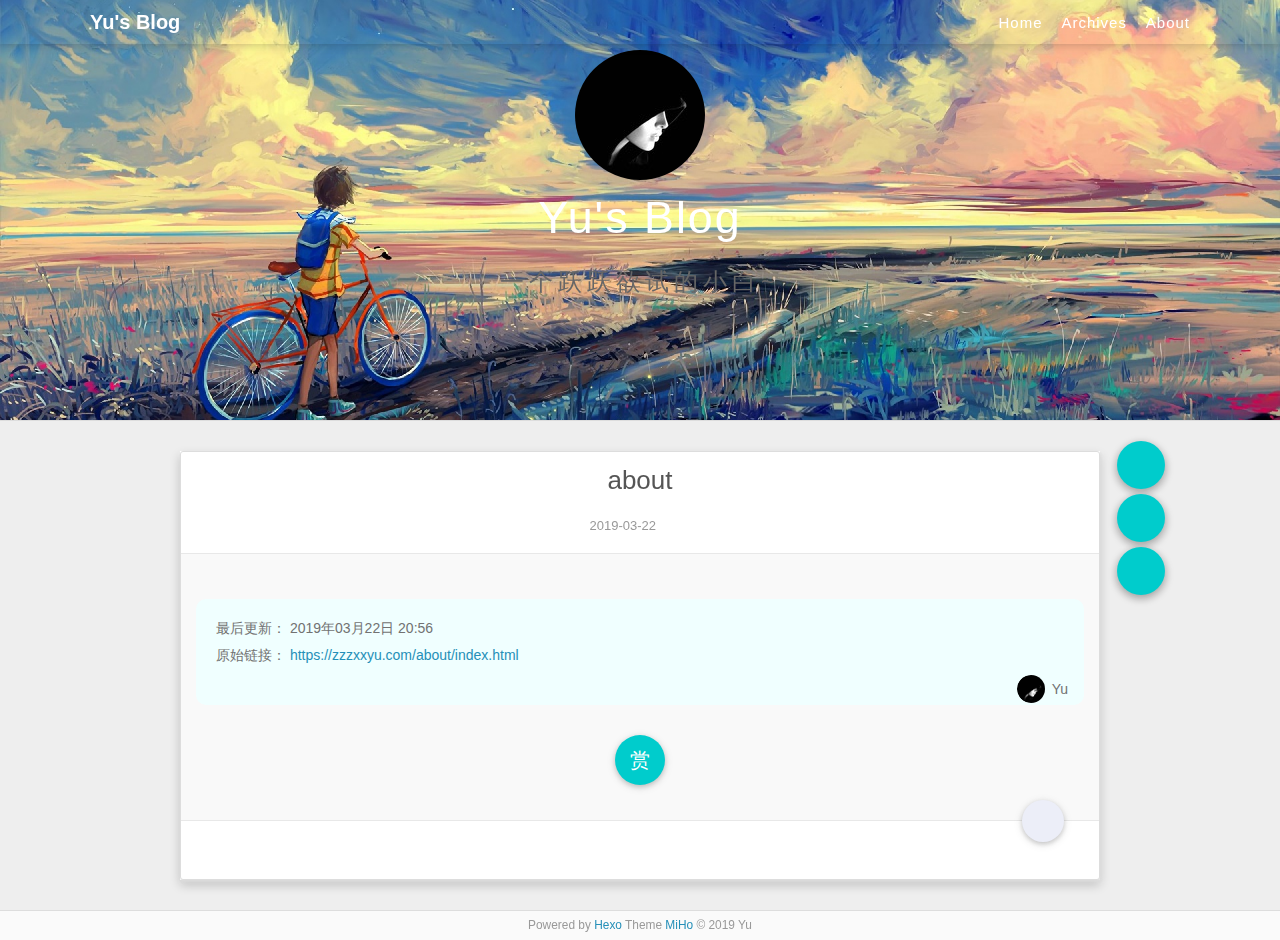
==== about/index.html @ 297aa9cd "Site updated: 2019-03-22 21:39:54" ====
<!DOCTYPE html>
<html>
<head><meta name="generator" content="Hexo 3.8.0">
  <meta charset="utf-8">
  
  <title>about | Yu&#39;s Blog</title>
  <meta name="viewport" content="width=device-width, initial-scale=1, maximum-scale=1">
  
    <meta name="keywords" content="Yu's Blog,Yu">
  
  <meta name="description" content="一个跃跃欲试的小白">
<meta property="og:type" content="website">
<meta property="og:title" content="about">
<meta property="og:url" content="https://zzzxxyu.com/about/index.html">
<meta property="og:site_name" content="Yu&#39;s Blog">
<meta property="og:description" content="一个跃跃欲试的小白">
<meta property="og:locale" content="zh">
<meta property="og:updated_time" content="2019-03-22T12:56:30.967Z">
<meta name="twitter:card" content="summary">
<meta name="twitter:title" content="about">
<meta name="twitter:description" content="一个跃跃欲试的小白">
  
  
    <link rel="icon" href="/log.ico">
  
  <link href="//cdn.bootcss.com/font-awesome/4.7.0/css/font-awesome.min.css" rel="stylesheet" type="text/css">
  <link rel="stylesheet" href="/css/style.css">
  <script src="/js/pace.min.js"></script>
  

  
  

</head>
</html>
<body>
  <div id="container">
      <header id="header">
    <div id="banner"></div>
    <div id="header-outer">
        <div id="header-menu" class="header-menu-pos animated">
            <div class="header-menu-container">
                <a href="/" class="left">
                    <span class="site-title">Yu&#39;s Blog</span>
                </a>
                <nav id="header-menu-nav" class="right">
                    
                    <a href="//zzzxxyu.com">
                        <i class="fa fa-home"></i>
                        <span>Home</span>
                    </a>
                    
                    <a href="/archives">
                        <i class="fa fa-archive"></i>
                        <span>Archives</span>
                    </a>
                    
                    <a href="/about">
                        <i class="fa fa-user"></i>
                        <span>About</span>
                    </a>
                    
                </nav>
                <a class="mobile-header-menu-button">
                    <i class="fa fa-bars"></i>
                </a>
            </div>
        </div>
        <div id="header-row">
            <div id="logo">
                <a href="/">
                    <img src="/images/11.jpg" alt="logo">
                </a>
            </div>
            <div class="header-info">
                <div id="header-title">
                    
                    <h2>
                        Yu&#39;s Blog
                    </h2>
                    
                </div>
                <div id="header-description">
                    
                    <h3>
                        一个跃跃欲试的小白~
                    </h3>
                    
                </div>
            </div>
            <nav class="header-nav">
                <div class="social">
                    
                        <a title="MinHow" target="_blank" href="//minhow.com">
                            <i class="fa fa-home fa-2x"></i></a>
                    
                        <a title="Github" target="_blank" href="//github.com/zzzxxyu">
                            <i class="fa fa-github fa-2x"></i></a>
                    
                        <a title="Weibo" target="_blank" href="//weibo.com/zxy">
                            <i class="fa fa-weibo fa-2x"></i></a>
                    
                        <a title="Twitter" target="_blank" href="//twitter.com/zxy">
                            <i class="fa fa-twitter fa-2x"></i></a>
                    
                </div>
            </nav>
        </div>
    </div>
</header>
      <div class="outer">
        <section id="main" class="body-wrap"><article id="page-" class="article article-type-page" itemscope itemprop="blogPost">
  <div class="article-inner">
    
      <header class="article-header">
        
  
    <h1 class="post-title" itemprop="name">
      about
    </h1>
    <div class="post-title-bar">
      <ul>
          
        <li>
          <i class="fa fa-calendar"></i>  2019-03-22
        </li>
        <li>
          <i class="fa fa-eye"></i>
          <span id="busuanzi_value_page_pv"></span>
        </li>
      </ul>
    </div>
  

          
      </header>
    
    <div class="article-entry " itemprop="articleBody">
      
            
            
            <div class="post-copyright">
    <div class="content">
        <p>最后更新： 2019年03月22日 20:56</p>
        <p>原始链接： <a class="post-url" href="/about/index.html" title="about">https://zzzxxyu.com/about/index.html</a></p>
        <footer>
            <a href="https://zzzxxyu.com">
                <img src="/images/11.jpg" alt="Yu">
                Yu
            </a>
        </footer>
    </div>
</div>

      
        
            
<div class="page-reward">
    <a id="rewardBtn" href="javascript:;">赏</a>
</div>

<div id="reward" class="post-modal reward-lay">
    <a class="close" href="javascript:;" id="reward-close">×</a>
    <span class="reward-title">
        <i class="icon icon-quote-left"></i>
        请我吃糖~
        <i class="icon icon-quote-right"></i>
    </span>
    <div class="reward-content">
        
        <div class="reward-code">
            <img id="rewardCode" src="/" alt="打赏二维码">
        </div>
        <div class="reward-select">
            
            
        </div>
    </div>
</div>


        
    </div>
    <footer class="article-footer">
        
        
<div class="post-share">
    <a href="javascript:;" id="share-sub" class="post-share-fab">
        <i class="fa fa-share-alt"></i>
    </a>
    <div class="post-share-list" id="share-list">
        <ul class="share-icons">
          <li>
            <a class="weibo share-sns" target="_blank" href="http://service.weibo.com/share/share.php?url=https://zzzxxyu.com/about/&title=《about》 — Yu's Blog&pic=https://zzzxxyu.comimages/11.jpg" data-title="微博">
              <i class="fa fa-weibo"></i>
            </a>
          </li>
          <li>
            <a class="weixin share-sns" id="wxFab" href="javascript:;" data-title="微信">
              <i class="fa fa-weixin"></i>
            </a>
          </li>
          <li>
            <a class="qq share-sns" target="_blank" href="http://connect.qq.com/widget/shareqq/index.html?url=https://zzzxxyu.com/about/&title=《about》 — Yu's Blog&source=一个跃跃欲试的小白" data-title="QQ">
              <i class="fa fa-qq"></i>
            </a>
          </li>
          <li>
            <a class="facebook share-sns" target="_blank" href="https://www.facebook.com/sharer/sharer.php?u=https://zzzxxyu.com/about/" data-title="Facebook">
              <i class="fa fa-facebook"></i>
            </a>
          </li>
          <li>
            <a class="twitter share-sns" target="_blank" href="https://twitter.com/intent/tweet?text=《about》 — Yu's Blog&url=https://zzzxxyu.com/about/&via=https://zzzxxyu.com" data-title="Twitter">
              <i class="fa fa-twitter"></i>
            </a>
          </li>
          <li>
            <a class="google share-sns" target="_blank" href="https://plus.google.com/share?url=https://zzzxxyu.com/about/" data-title="Google+">
              <i class="fa fa-google-plus"></i>
            </a>
          </li>
        </ul>
     </div>
</div>
<div class="post-modal wx-share" id="wxShare">
    <a class="close" href="javascript:;" id="wxShare-close">×</a>
    <p>扫一扫，分享到微信</p>
    <img src="//api.qrserver.com/v1/create-qr-code/?data=https://zzzxxyu.com/about/" alt="微信分享二维码">
</div>

<div class="mask"></div>

        
        <ul class="article-footer-menu">
            
            
        </ul>
        
    </footer>
  </div>
</article>





    
</section>
        
      </div>
      <footer id="footer">
  <div class="outer">
    <div id="footer-info" class="inner">
      
<p>
    <span id="busuanzi_container_site_uv" style="display:none">
        总访客数：<span id="busuanzi_value_site_uv"></span>
    </span>
    <span id="busuanzi_container_site_pv" style="display:none">
        总访问量：<span id="busuanzi_value_site_pv"></span>
    </span>
</p>


      <p>
        Powered by  <a href="http://hexo.io/" target="_blank">Hexo</a>
        Theme <a href="//github.com/wongminho/hexo-theme-miho" target="_blank">MiHo</a>
      &copy; 2019 Yu<br>
      </p>
    </div>
  </div>
</footer>
    <script async src="//busuanzi.ibruce.info/busuanzi/2.3/busuanzi.pure.mini.js"></script>
<script src="//cdn.bootcss.com/jquery/3.2.1/jquery.min.js"></script>
<script>
  var mihoConfig = {
      root: "https://zzzxxyu.com",
      animate: true,
      isHome: false,
      share: true,
      reward: 1
  }
</script>
<div class="sidebar">
    <div id="sidebar-search" title="Search">
        <i class="fa fa-search"></i>
    </div>
    <div id="sidebar-category" title="Categories">
        <i class="fa fa-book"></i>
    </div>
    <div id="sidebar-tag" title="Tags">
        <i class="fa fa-tags"></i>
    </div>
    <div id="sidebar-top">
        <span class="sidebar-top-icon"><i class="fa fa-angle-up"></i></span>
    </div>
</div>
<div class="sidebar-menu-box" id="sidebar-menu-box">
    <div class="sidebar-menu-box-container">
        <div id="sidebar-menu-box-categories">
            
        </div>
        <div id="sidebar-menu-box-tags">
            
        </div>
    </div>
    <a href="javascript:;" class="sidebar-menu-box-close">&times;</a>
</div>
<div class="mobile-header-menu-nav" id="mobile-header-menu-nav">
    <div class="mobile-header-menu-container">
        <span class="title">Menus</span>
        <ul class="mobile-header-menu-navbar">
            
            <li>
                <a href="//zzzxxyu.com">
                    <i class="fa fa-home"></i><span>Home</span>
                </a>
            </li>
            
            <li>
                <a href="/archives">
                    <i class="fa fa-archive"></i><span>Archives</span>
                </a>
            </li>
            
            <li>
                <a href="/about">
                    <i class="fa fa-user"></i><span>About</span>
                </a>
            </li>
            
        </ul>
    </div>
    <div class="mobile-header-tag-container">
        <span class="title">Tags</span>
        <div id="mobile-header-container-tags">
            
        </div>
    </div>
</div>
<div class="search-wrap">
    <span class="search-close">&times;</span>
        <a href="javascript:;" class="header-icon waves-effect waves-circle waves-light" id="back">
            <i class="icon icon-lg icon-chevron-left"></i>
        </a>
        <input class="search-field" placeholder="Search..." id="keywords">
        <a id="search-submit" href="javascript:;">
            <i class="fa fa-search"></i>
        </a>
    <div class="search-container" id="search-container">
        <ul class="search-result" id="search-result">
        </ul>
    </div>
</div>

<div id="search-tpl">
    <li class="search-result-item">
        <a href="{url}" class="search-item-li">
            <span class="search-item-li-title" title="{title}">{title}</span>
        </a>
    </li>
</div>
<script src="/js/search.js"></script>
<script src="/js/main.js"></script>


  <script src="//cdn.bootcss.com/particles.js/2.0.0/particles.min.js"></script>
  <div id="particles"></div>
  <script src="/js/particles.js"></script>







  <link rel="stylesheet" href="//cdn.bootcss.com/animate.css/3.5.0/animate.min.css">
  <script src="//cdn.bootcss.com/scrollReveal.js/3.0.5/scrollreveal.js"></script>
  <script src="/js/animate.js"></script>


  <script src="/js/pop-img.js"></script>
  <script>
     $(".article-entry p img").popImg();
  </script>

  </div>
</body>
</html>
---- css/style.css ----
body {
  width: 100%;
}
body:before,
body:after {
  content: "";
  display: table;
}
body:after {
  clear: both;
}
html,
body,
div,
span,
applet,
object,
iframe,
h1,
h2,
h3,
h4,
h5,
h6,
p,
blockquote,
pre,
a,
abbr,
acronym,
address,
big,
cite,
code,
del,
dfn,
em,
img,
ins,
kbd,
q,
s,
samp,
small,
strike,
strong,
sub,
sup,
tt,
var,
dl,
dt,
dd,
ol,
ul,
li,
fieldset,
form,
label,
legend,
table,
caption,
tbody,
tfoot,
thead,
tr,
th,
td {
  margin: 0;
  padding: 0;
  border: 0;
  outline: 0;
  font-weight: inherit;
  font-style: inherit;
  font-family: inherit;
  font-size: 100%;
  vertical-align: baseline;
}
body {
  line-height: 1;
  color: #000;
  background: #fff;
}
ol,
ul {
  list-style: none;
}
table {
  border-collapse: separate;
  border-spacing: 0;
  vertical-align: middle;
}
caption,
th,
td {
  text-align: left;
  font-weight: normal;
  vertical-align: middle;
}
a img {
  border: none;
}
input,
button {
  margin: 0;
  padding: 0;
}
input::-moz-focus-inner,
button::-moz-focus-inner {
  border: 0;
  padding: 0;
}
@font-face {
  font-family: FontAwesome;
  font-style: normal;
  font-weight: normal;
  src: url("fonts/fontawesome-webfont.eot?v=#4.0.3");
  src: url("fonts/fontawesome-webfont.eot?#iefix&v=#4.0.3") format("embedded-opentype"), url("fonts/fontawesome-webfont.woff?v=#4.0.3") format("woff"), url("fonts/fontawesome-webfont.ttf?v=#4.0.3") format("truetype"), url("fonts/fontawesome-webfont.svg#fontawesomeregular?v=#4.0.3") format("svg");
}
html,
body,
#container {
  height: 100%;
}
body {
  font-family: "Helvetica Neue", Helvetica, STHeiTi, Arial, sans-serif;
  background: #eee;
  font-size: 14px;
  -webkit-text-size-adjust: 100%;
  position: relative;
}
.outer {
  max-width: 920px;
  margin: 0 auto;
  padding: 0 20px;
}
.outer:before,
.outer:after {
  content: "";
  display: table;
}
.outer:after {
  clear: both;
}
.inner {
  display: inline;
  float: left;
  width: 97.77777777777777%;
  margin: 0 1.111111111111111%;
}
.left,
.alignleft {
  float: left;
}
.right,
.alignright {
  float: right;
}
.clear {
  clear: both;
}
#container {
  position: relative;
}
.mobile-nav-on {
  overflow: hidden;
}
.hide {
  display: none;
}
.show {
  display: block;
}
#wrap {
  height: 100%;
  width: 100%;
  position: absolute;
  top: 0;
  left: 0;
  -webkit-transition: 0.2s ease-out;
  transition: 0.2s ease-out;
  z-index: 1;
  background: #eee;
}
.mobile-nav-on #wrap {
  left: 280px;
}
#particles {
  width: 100%;
  height: 100%;
  position: fixed;
  top: 0;
  left: 0;
  z-index: -1;
  opacity: 0.8;
}
.article-date,
.article-category-link,
.archive-year,
.widget-title {
  text-decoration: none;
  text-transform: uppercase;
  letter-spacing: 2px;
  color: #999;
  margin-bottom: 1em;
  margin-left: 5px;
  line-height: 1em;
  text-shadow: 0 1px #fff;
  font-weight: bold;
}
.article-inner,
.archive-article-inner {
  background: #fff;
  box-shadow: 1px 2px 3px #ddd;
  border: 1px solid #ddd;
  border-radius: 3px;
}
.article-entry h1,
.widget h1 {
  font-size: 3rem;
}
.article-entry h2,
.widget h2,
#header-title h2 {
  font-size: 2.8rem;
}
.article-entry h3,
.widget h3,
#header-description h3 {
  font-size: 1.5rem;
}
.article-entry h4,
.widget h4,
#article-nav,
.article-nav-link-wrap {
  font-size: 1.2rem;
}
.article-entry h5,
.widget h5 {
  font-size: 1rem;
}
.article-entry h6,
.widget h6 {
  font-size: 1em;
}
.article-entry hr,
.widget hr {
  border: 1px dashed #ddd;
}
.article-entry strong,
.widget strong {
  font-weight: bold;
}
.article-entry em,
.widget em,
.article-entry cite,
.widget cite {
  font-style: italic;
}
.article-entry sup,
.widget sup,
.article-entry sub,
.widget sub {
  font-size: 0.75em;
  line-height: 0;
  position: relative;
  vertical-align: baseline;
}
.article-entry sup,
.widget sup {
  top: -0.5em;
}
.article-entry sub,
.widget sub {
  bottom: -0.2em;
}
.article-entry small,
.widget small {
  font-size: 0.85em;
}
.article-entry acronym,
.widget acronym,
.article-entry abbr,
.widget abbr {
  border-bottom: 1px dotted;
}
.article-entry ul,
.widget ul,
.article-entry ol,
.widget ol,
.article-entry dl,
.widget dl {
  margin: 0 20px;
  line-height: 1.6em;
}
.article-entry ul ul,
.widget ul ul,
.article-entry ol ul,
.widget ol ul,
.article-entry ul ol,
.widget ul ol,
.article-entry ol ol,
.widget ol ol {
  margin-top: 0;
  margin-bottom: 0;
}
.article-entry ul,
.widget ul {
  list-style: disc;
}
.article-entry ol,
.widget ol {
  list-style: decimal;
}
.article-entry dt,
.widget dt {
  font-weight: bold;
}
.article-footer-tags .color1,
.mobile-header-tag-container #mobile-header-container-tags .color1,
#sidebar-menu-box-tags .color1,
#sidebar-menu-box-categories .color1 {
  background: #0cc;
}
.article-footer-tags .color1:before,
.mobile-header-tag-container #mobile-header-container-tags .color1:before,
#sidebar-menu-box-tags .color1:before,
#sidebar-menu-box-categories .color1:before {
  border-right-color: #0cc;
}
.article-footer-tags .color2,
.mobile-header-tag-container #mobile-header-container-tags .color2,
#sidebar-menu-box-tags .color2,
#sidebar-menu-box-categories .color2 {
  background: #ee6252;
}
.article-footer-tags .color2:before,
.mobile-header-tag-container #mobile-header-container-tags .color2:before,
#sidebar-menu-box-tags .color2:before,
#sidebar-menu-box-categories .color2:before {
  border-right-color: #ee6252;
}
.article-footer-tags .color3,
.mobile-header-tag-container #mobile-header-container-tags .color3,
#sidebar-menu-box-tags .color3,
#sidebar-menu-box-categories .color3 {
  background: #4cae4c;
}
.article-footer-tags .color3:before,
.mobile-header-tag-container #mobile-header-container-tags .color3:before,
#sidebar-menu-box-tags .color3:before,
#sidebar-menu-box-categories .color3:before {
  border-right-color: #4cae4c;
}
.article-footer-tags .color4,
.mobile-header-tag-container #mobile-header-container-tags .color4,
#sidebar-menu-box-tags .color4,
#sidebar-menu-box-categories .color4 {
  background: #e23794;
}
.article-footer-tags .color4:before,
.mobile-header-tag-container #mobile-header-container-tags .color4:before,
#sidebar-menu-box-tags .color4:before,
#sidebar-menu-box-categories .color4:before {
  border-right-color: #e23794;
}
.article-footer-tags .color5,
.mobile-header-tag-container #mobile-header-container-tags .color5,
#sidebar-menu-box-tags .color5,
#sidebar-menu-box-categories .color5 {
  background: #f0ad4e;
}
.article-footer-tags .color5:before,
.mobile-header-tag-container #mobile-header-container-tags .color5:before,
#sidebar-menu-box-tags .color5:before,
#sidebar-menu-box-categories .color5:before {
  border-right-color: #f0ad4e;
}
.article-title,
.archive-article-header h1,
.archive-article-title,
.search-result .search-result-item {
  overflow: hidden;
  text-overflow: ellipsis;
  white-space: nowrap;
}
#header {
  height: 420px;
  position: relative;
  width: 100%;
  border-bottom: 1px solid #ddd;
  z-index: 1;
}
#header:before,
#header:after {
  content: "";
  position: absolute;
  left: 0;
  right: 0;
  height: 40px;
}
#header-outer {
  height: 100%;
  position: relative;
}
#header-inner {
  position: relative;
  overflow: hidden;
}
#banner {
  position: absolute;
  top: 0;
  left: 0;
  width: 100%;
  height: 100%;
  background: url("../images/997177.jpg") center #000;
  -webkit-background-size: cover;
  -moz-background-size: cover;
  background-size: cover;
  z-index: -1;
}
#header-row {
  padding-top: 50px;
  text-align: center;
}
#logo {
  width: 130px;
  height: 130px;
  margin: 0 auto;
}
#header-menu {
  position: fixed;
  box-shadow: rgba(14,14,14,0.26) 0px 0px 10px;
  height: 44px;
}
#header-menu .header-menu-container {
  max-width: 1100px;
  margin: 0 auto;
  line-height: 44px;
}
#header-menu .header-menu-container .site-title {
  font-size: 20px;
  display: inline-block;
  vertical-align: top;
  font-weight: 600;
  color: #fff;
  line-height: 44px;
  -webkit-transition: all 0.5s;
  transition: all 0.5s;
}
#header-menu .header-menu-container .site-title:hover {
  letter-spacing: 3px;
}
#header-menu .header-menu-container #header-menu-nav {
  color: #fff;
}
#header-menu .header-menu-container #header-menu-nav a {
  margin-left: 15px;
  text-decoration: none;
}
#header-menu .header-menu-container #header-menu-nav a i {
  color: #fff;
  font-size: 18px;
}
#header-menu .header-menu-container #header-menu-nav a span {
  color: #fff;
  font-size: 15px;
  letter-spacing: 1px;
  -webkit-transition: all 0.5s;
  transition: all 0.5s;
}
#header-menu .header-menu-container #header-menu-nav a span:hover {
  letter-spacing: 2px;
}
.animated {
  -webkit-animation-duration: 0.3s;
  -webkit-animation-duration: 0.3s;
  -moz-animation-duration: 0.3s;
  -ms-animation-duration: 0.3s;
  animation-duration: 0.3s;
  -webkit-animation-fill-mode: both;
  -webkit-animation-fill-mode: both;
  -moz-animation-fill-mode: both;
  -ms-animation-fill-mode: both;
  animation-fill-mode: both;
}
@-webkit-keyframes slideDown {
  0% {
    -webkit-transform: translateY(-70px);
  }
  100% {
    -webkit-transform: translateY(0);
  }
}
@-webkit-keyframes slideUp {
  0% {
    -webkit-transform: translateY(0);
  }
  100% {
    -webkit-transform: translateY(-70px);
  }
}
.slide-down {
  -webkit-animation-name: slideDown;
  -webkit-animation-name: slideDown;
  -moz-animation-name: slideDown;
  -ms-animation-name: slideDown;
  animation-name: slideDown;
}
.slide-up {
  -webkit-animation-name: slideUp;
  -webkit-animation-name: slideUp;
  -moz-animation-name: slideUp;
  -ms-animation-name: slideUp;
  animation-name: slideUp;
}
.header-menu-pos {
  top: 0;
  left: 0;
  width: 100%;
  z-index: 6;
  line-height: 1.7;
  background: none;
  border-width: initial;
  border-style: none;
  border-color: initial;
  -webkit-border-image: initial;
  -moz-border-image: initial;
  border-image: initial;
  -webkit-transition: background 0.5s;
  transition: background 0.5s;
}
#logo img {
  border-radius: 50%;
  -webkit-transition: all 1.6s;
  transition: all 1.6s;
  -webkit-transition: all 1.6s cubic-bezier(0.17, 0.67, 0.62, 1.22);
  -moz-transition: all 1.6s cubic-bezier(0.17, 0.67, 0.62, 1.22);
  -o-transition: all 1.6s cubic-bezier(0.17, 0.67, 0.62, 1.22);
  -ms-transition: all 1.6s cubic-bezier(0.17, 0.67, 0.62, 1.22);
}
#logo img:hover {
  -webkit-transform: rotate(360deg);
  -moz-transform: rotate(360deg);
  -ms-transform: rotate(360deg);
  transform: rotate(360deg);
  -ms-transform: rotate(360deg); /* IE 9 */
  -webkit-transform: rotate(360deg); /* Safari and Chrome */
}
.header-info {
  cursor: pointer;
  margin: 15px 0;
}
#header-title,
#header-description {
  font-weight: 100;
  margin-top: 15px;
}
#header-title {
  color: #fff;
  letter-spacing: 2px;
}
#header-title h2 {
  -webkit-transition: all 0.5s;
  transition: all 0.5s;
  font-weight: 400;
}
#header-title h2:hover {
  letter-spacing: 5px;
}
#header-description {
  width: 600px;
  margin: 20px auto;
  padding: 10px 0;
  color: #666;
  letter-spacing: 5px;
}
.header-nav {
  cursor: pointer;
  margin: 8px 0;
}
.header-nav .social {
  text-align: center;
}
.header-nav .social a {
  color: #696969;
  margin-right: 15px;
  -webkit-transition: 0.2s ease;
  transition: 0.2s ease;
  position: relative;
}
.header-nav .social a:hover {
  color: #0cc;
}
.header-nav .social a:hover:after {
  right: -50%;
  top: -41px;
  color: #fff;
  background: #0cc;
  font-size: 14px;
  content: attr(title);
  display: block;
  padding: 5px 15px;
  position: absolute;
  white-space: nowrap;
  border-radius: 2px;
  text-transform: uppercase;
  box-shadow: 0 0 2px rgba(0,0,0,0.2);
  z-index: 10;
}
.header-nav .social a:hover:before {
  top: -17px;
  right: 8px;
  border: solid;
  border-color: #0cc transparent;
  border-width: 5px 5px 0 5px;
  content: "";
  display: block;
  position: absolute;
  z-index: 20;
}
#subtitle-wrap {
  margin-top: 16px;
}
#main-nav {
  float: left;
  margin-left: -15px;
}
.nav-icon,
.main-nav-link {
  float: left;
  color: #fff;
  opacity: 0.6;
  text-decoration: none;
  text-shadow: 0 1px rgba(0,0,0,0.2);
  -webkit-transition: opacity 0.2s;
  transition: opacity 0.2s;
  display: block;
  padding: 20px 15px;
}
.nav-icon:hover,
.main-nav-link:hover {
  opacity: 1;
}
.nav-icon {
  font-family: FontAwesome;
  text-align: center;
  font-size: 14px;
  width: 14px;
  height: 14px;
  padding: 20px 15px;
  position: relative;
  cursor: pointer;
}
.main-nav-link {
  font-weight: 300;
  letter-spacing: 1px;
}
@media screen and (max-width: 760px) {
  .main-nav-link {
    display: none;
  }
}
#main-nav-toggle {
  display: none;
}
#main-nav-toggle:before {
  content: "\f0c9";
}
@media screen and (max-width: 760px) {
  #main-nav-toggle {
    display: block;
  }
}
#sub-nav {
  float: right;
  margin-right: -15px;
}
#nav-rss-link:before {
  content: "\f09e";
}
#nav-search-btn:before {
  content: "\f002";
}
#search-form-wrap {
  position: absolute;
  top: 15px;
  width: 150px;
  height: 30px;
  right: -150px;
  opacity: 0;
  -webkit-transition: 0.2s ease-out;
  transition: 0.2s ease-out;
}
#search-form-wrap.on {
  opacity: 1;
  right: 0;
}
@media screen and (max-width: 760px) {
  #search-form-wrap {
    width: 100%;
    right: -100%;
  }
}
.search-form {
  position: absolute;
  top: 0;
  left: 0;
  right: 0;
  background: #fff;
  padding: 5px 15px;
  border-radius: 15px;
  box-shadow: 0 0 10px rgba(0,0,0,0.3);
}
.search-form-input {
  border: none;
  background: none;
  color: #444;
  width: 100%;
  font: 13px "Helvetica Neue", Helvetica, Arial, sans-serif;
  outline: none;
}
.search-form-input::-webkit-search-results-decoration,
.search-form-input::-webkit-search-cancel-button {
  -webkit-appearance: none;
}
.search-form-submit {
  position: absolute;
  top: 50%;
  right: 10px;
  margin-top: -7px;
  font: 13px FontAwesome;
  border: none;
  background: none;
  color: #bbb;
  cursor: pointer;
}
.search-form-submit:hover,
.search-form-submit:focus {
  color: #777;
}
.mobile-header-menu-button {
  display: none;
}
@-moz-keyframes slideDown {
  0% {
    -webkit-transform: translateY(-70px);
    -webkit-transform: translateY(-70px);
    -moz-transform: translateY(-70px);
    -ms-transform: translateY(-70px);
    transform: translateY(-70px);
  }
  100% {
    -webkit-transform: translateY(0);
    -webkit-transform: translateY(0);
    -moz-transform: translateY(0);
    -ms-transform: translateY(0);
    transform: translateY(0);
  }
}
@-webkit-keyframes slideDown {
  0% {
    -webkit-transform: translateY(-70px);
    -webkit-transform: translateY(-70px);
    -moz-transform: translateY(-70px);
    -ms-transform: translateY(-70px);
    transform: translateY(-70px);
  }
  100% {
    -webkit-transform: translateY(0);
    -webkit-transform: translateY(0);
    -moz-transform: translateY(0);
    -ms-transform: translateY(0);
    transform: translateY(0);
  }
}
@-o-keyframes slideDown {
  0% {
    -webkit-transform: translateY(-70px);
    -webkit-transform: translateY(-70px);
    -moz-transform: translateY(-70px);
    -ms-transform: translateY(-70px);
    transform: translateY(-70px);
  }
  100% {
    -webkit-transform: translateY(0);
    -webkit-transform: translateY(0);
    -moz-transform: translateY(0);
    -ms-transform: translateY(0);
    transform: translateY(0);
  }
}
@keyframes slideDown {
  0% {
    -webkit-transform: translateY(-70px);
    -webkit-transform: translateY(-70px);
    -moz-transform: translateY(-70px);
    -ms-transform: translateY(-70px);
    transform: translateY(-70px);
  }
  100% {
    -webkit-transform: translateY(0);
    -webkit-transform: translateY(0);
    -moz-transform: translateY(0);
    -ms-transform: translateY(0);
    transform: translateY(0);
  }
}
@-moz-keyframes slideUp {
  0% {
    -webkit-transform: translateY(0);
    -webkit-transform: translateY(0);
    -moz-transform: translateY(0);
    -ms-transform: translateY(0);
    transform: translateY(0);
  }
  100% {
    -webkit-transform: translateY(-70px);
    -webkit-transform: translateY(-70px);
    -moz-transform: translateY(-70px);
    -ms-transform: translateY(-70px);
    transform: translateY(-70px);
  }
}
@-webkit-keyframes slideUp {
  0% {
    -webkit-transform: translateY(0);
    -webkit-transform: translateY(0);
    -moz-transform: translateY(0);
    -ms-transform: translateY(0);
    transform: translateY(0);
  }
  100% {
    -webkit-transform: translateY(-70px);
    -webkit-transform: translateY(-70px);
    -moz-transform: translateY(-70px);
    -ms-transform: translateY(-70px);
    transform: translateY(-70px);
  }
}
@-o-keyframes slideUp {
  0% {
    -webkit-transform: translateY(0);
    -webkit-transform: translateY(0);
    -moz-transform: translateY(0);
    -ms-transform: translateY(0);
    transform: translateY(0);
  }
  100% {
    -webkit-transform: translateY(-70px);
    -webkit-transform: translateY(-70px);
    -moz-transform: translateY(-70px);
    -ms-transform: translateY(-70px);
    transform: translateY(-70px);
  }
}
@keyframes slideUp {
  0% {
    -webkit-transform: translateY(0);
    -webkit-transform: translateY(0);
    -moz-transform: translateY(0);
    -ms-transform: translateY(0);
    transform: translateY(0);
  }
  100% {
    -webkit-transform: translateY(-70px);
    -webkit-transform: translateY(-70px);
    -moz-transform: translateY(-70px);
    -ms-transform: translateY(-70px);
    transform: translateY(-70px);
  }
}
.body-wrap {
  margin-bottom: 30px;
  min-height: calc(100vh - 530px);
}
.article {
  margin: 30px 0;
  background: #fff;
  border-radius: 0;
  box-shadow: 0 5px 10px rgba(0,0,0,0.2);
}
.article-inner {
  overflow: inherit;
}
.article-date {
  float: left;
}
.article-category {
  float: left;
  line-height: 1em;
  color: #ccc;
  text-shadow: 0 1px #fff;
  margin-left: 8px;
}
.article-category:before {
  content: "\2022";
}
.article-category-link {
  margin: 0 12px 1em;
}
.article-header {
  padding: 15px;
  position: relative;
}
.article-title {
  display: block;
  padding: 7px 80px 7px 15px;
  border-left: 4px solid #0cc;
  text-decoration: none;
  font-size: 1.3em;
  color: #444;
  line-height: 1.1em;
  -webkit-transition: all 0.3s;
  transition: all 0.3s;
}
.article-title:hover {
  color: #0cc;
  padding-left: 8px;
}
.article-header .header-cate {
  background: #0cc;
  position: absolute;
  display: inline-block;
  padding: 8px;
  text-align: center;
  color: #fff;
  top: 16px;
  right: -10px;
  box-shadow: 0 1px 2px rgba(0,0,0,0.3);
}
.article-header .header-cate a {
  text-decoration: none;
  color: #fff;
}
.article-header .header-cate:after {
  position: absolute;
  content: "";
  top: 30px;
  right: 0;
  border-bottom: 10px solid transparent;
  border-left: 10px solid #099;
}
.article-entry {
  position: relative;
  padding: 15px;
  background: #f9f9f9;
  border-top: 1px solid #e8e8e8;
  border-bottom: 1px solid #e8e8e8;
  color: #444;
}
.article-entry:before,
.article-entry:after {
  content: "";
  display: table;
}
.article-entry:after {
  clear: both;
}
.article-entry p,
.article-entry table {
  line-height: 1.6em;
  font-size: 1rem;
  margin: 0.8em 0;
  word-wrap: break-word;
}
.article-entry h4,
.article-entry h5,
.article-entry h6 {
  font-weight: bold;
}
.article-entry h1,
.article-entry h2,
.article-entry h3 {
  padding-bottom: 5px;
  border-bottom: 1px solid #ddd;
}
.article-entry h1,
.article-entry h2,
.article-entry h3,
.article-entry h4,
.article-entry h5,
.article-entry h6 {
  line-height: 1.1em;
  margin: 1.1em 0;
}
.article-entry a {
  color: #258fb8;
  text-decoration: none;
}
.article-entry a:hover {
  text-decoration: underline;
}
.article-entry ol,
.article-entry dl {
  margin-top: 0.8em;
  margin-bottom: 0.8em;
  font-size: 16px;
}
.article-entry p img,
.article-entry p video {
  max-width: 100%;
  height: auto;
  display: block;
  margin: auto;
  box-shadow: 0 0 30px #ccc;
  -moz-box-shadow: 0 0 30px #ccc;
  -webkit-box-shadow: 0 0 30px #ccc;
}
.article-entry iframe {
  border: none;
}
.article-entry table {
  width: 100%;
  border-collapse: collapse;
  border-spacing: 0;
  border: 1px solid #ddd;
}
.article-entry table thead th {
  background: #f1f1f1;
  text-align: center;
  border: 1px solid #ddd;
  padding: 15px 0;
}
.article-entry table th {
  font-weight: bold;
}
.article-entry table td {
  border: 1px solid #ddd;
  vertical-align: middle;
  padding: 15px 0;
  text-align: center;
}
.article-entry center {
  font-size: 1rem;
}
.article-entry blockquote {
  position: relative;
  padding: 1px 20px;
  border-left: 4px solid #0cc;
  color: #6e6e6e;
  background: #f5f5f5;
  font-size: 14px;
  border-radius: 0 2px 2px 0;
  margin: 10px 0;
}
.article-entry blockquote footer {
  font-size: 14px;
  margin: 1.6em 0;
  font-family: "Helvetica Neue", Helvetica, Arial, sans-serif;
}
.article-entry blockquote footer cite:before {
  content: "—";
  padding: 0 0.5em;
}
.article-entry .pullquote {
  text-align: left;
  width: 45%;
  margin: 0;
}
.article-entry .pullquote.left {
  margin-left: 0.5em;
  margin-right: 1em;
}
.article-entry .pullquote.right {
  margin-right: 0.5em;
  margin-left: 1em;
}
.article-entry .caption {
  color: #999;
  display: block;
  font-size: 0.9em;
  margin-top: 0.5em;
  position: relative;
  text-align: center;
}
.article-entry .video-container {
  position: relative;
  padding-top: 56.25%;
  height: 0;
  overflow: hidden;
}
.article-entry .video-container iframe,
.article-entry .video-container object,
.article-entry .video-container embed {
  position: absolute;
  top: 0;
  left: 0;
  width: 100%;
  height: 100%;
  margin-top: 0;
}
.article-entry .article-img {
  float: left;
  width: 300px;
  height: 150px;
  overflow: hidden;
}
.article-entry .article-img a {
  cursor: pointer;
}
.article-entry .article-img img {
  width: 100%;
  height: 150px;
  -webkit-transition: 0.8s all;
  transition: 0.8s all;
  -moz-transition: 0.8s all;
  -webkit-transition: 0.8s all;
  -o-transition: 0.8s all;
}
.article-entry .article-img img:hover {
  -webkit-transform: scale(1.5);
  -moz-transform: scale(1.5);
  -ms-transform: scale(1.5);
  transform: scale(1.5);
  -ms-transform: scale(1.5);
  -moz-transform: scale(1.5);
  -webkit-transform: scale(1.5);
  -o-transform: scale(1.5);
}
.article-entry .article-feed {
  margin-left: 320px;
}
.article-entry .article-tags {
  position: absolute;
  left: 315px;
  bottom: 15px;
}
.article-entry .article-tags ul a {
  text-decoration: none;
  display: inline-block;
  margin-right: 5px;
  padding: 0 5px;
  border: 1px solid #0cc;
  font-size: 12px;
  color: #0cc;
  cursor: pointer;
}
.article-entry .article-tags ul a:hover {
  background: #0cc;
  color: #fff;
}
.article-more-link {
  float: right;
  padding: 8px 20px;
  border: 0;
  border-radius: 0;
  background: #0cc;
  box-shadow: 0 3px 10px rgba(0,0,0,0.06), 0 3px 10px rgba(0,0,0,0.13);
  -webkit-transition: all 0.1s;
  transition: all 0.1s;
  display: inline-block;
  line-height: 1em;
  cursor: pointer;
  color: #fff !important;
}
.article-more-link:hover {
  opacity: 0.8;
  box-shadow: 0 4px 10px rgba(0,0,0,0.09), 0 4px 10px rgba(0,0,0,0.17);
  text-shadow: 0 1px #1e7293;
}
.article-footer {
  font-size: 1em;
  line-height: 1.6em;
  padding: 15px;
  position: relative;
}
.article-footer:before,
.article-footer:after {
  content: "";
  display: table;
}
.article-footer:after {
  clear: both;
}
.article-footer a {
  color: #999;
  text-decoration: none;
}
.article-footer a:hover {
  color: #444;
}
.article-footer .article-footer-menu {
  float: left;
  margin-top: 3px;
  height: 25px;
  line-height: 25px;
}
.article-footer .article-footer-menu li {
  display: inline-block;
  margin-right: 20px;
  color: #999;
}
.article-footer .article-footer-menu li i {
  margin-right: 5px;
}
.article-footer-tags {
  display: inline-block;
}
.article-footer-tags a {
  color: #fff;
  display: inline-block;
  text-decoration: none;
  font-weight: normal;
  height: 18px;
  line-height: 18px;
  padding: 0 5px 0 10px;
  position: relative;
  border-radius: 0 5px 5px 0;
  margin: 5px 10px 5px 8px;
}
.article-footer-tags a:hover {
  opacity: 0.8;
  color: #fff;
}
.article-footer-tags a:before {
  content: " ";
  width: 0px;
  height: 0px;
  position: absolute;
  top: 0;
  left: -18px;
  border: 9px solid transparent;
}
.article-footer-tags a:after {
  content: " ";
  width: 4px;
  height: 4px;
  background-color: #fff;
  border-radius: 4px;
  box-shadow: 0px 0px 0px 1px rgba(0,0,0,0.3);
  position: absolute;
  top: 7px;
  left: 2px;
}
.article-tag-list-item {
  float: left;
  margin-right: 10px;
}
.article-tag-list-link:before {
  content: "#";
}
.article-comment-link {
  float: right;
}
.article-comment-link:before {
  content: "\f075";
  font-family: FontAwesome;
  padding-right: 8px;
}
.article-share-link {
  cursor: pointer;
  float: right;
  margin-left: 20px;
}
.article-share-link:before {
  content: "\f064";
  font-family: FontAwesome;
  padding-right: 6px;
}
#article-nav {
  position: relative;
}
#article-nav:before,
#article-nav:after {
  content: "";
  display: table;
}
#article-nav:after {
  clear: both;
}
@media screen and (min-width: 768px) {
  #article-nav {
    margin: 30px 0;
  }
}
.article-nav-link-wrap {
  text-decoration: none;
  text-shadow: 0 1px #fff;
  color: #444;
  -webkit-box-sizing: border-box;
  -moz-box-sizing: border-box;
  box-sizing: border-box;
  margin-top: 30px;
  text-align: center;
  display: block;
}
.article-nav-link-wrap:hover {
  color: #0cc;
}
@media screen and (min-width: 768px) {
  .article-nav-link-wrap {
    margin-top: 0;
  }
}
@media screen and (min-width: 768px) {
  #article-nav-newer {
    float: left;
    text-align: left;
    padding-right: 20px;
    width: 50%;
  }
}
@media screen and (min-width: 768px) {
  #article-nav-older {
    float: right;
    text-align: right;
    padding-left: 20px;
    width: 50%;
  }
}
.article-nav-caption {
  text-transform: uppercase;
  letter-spacing: 2px;
  color: #ddd;
  line-height: 1em;
  font-weight: bold;
}
#article-nav-newer .article-nav-caption {
  margin-right: -2px;
}
.article-nav-title {
  display: inline-block;
  width: 90%;
}
.article-share-box {
  position: absolute;
  display: none;
  background: #fff;
  box-shadow: 1px 2px 10px rgba(0,0,0,0.2);
  border-radius: 3px;
  margin-left: -145px;
  overflow: hidden;
  z-index: 1;
}
.article-share-box.on {
  display: block;
}
.article-share-input {
  width: 100%;
  background: none;
  -webkit-box-sizing: border-box;
  -moz-box-sizing: border-box;
  box-sizing: border-box;
  font: 14px "Helvetica Neue", Helvetica, Arial, sans-serif;
  padding: 0 15px;
  color: #444;
  outline: none;
  border: 1px solid #ddd;
  border-radius: 3px 3px 0 0;
  height: 36px;
  line-height: 36px;
}
.article-share-links {
  background: #eee;
}
.article-share-links:before,
.article-share-links:after {
  content: "";
  display: table;
}
.article-share-links:after {
  clear: both;
}
.article-share-twitter,
.article-share-facebook,
.article-share-pinterest,
.article-share-google {
  width: 50px;
  height: 36px;
  display: block;
  float: left;
  position: relative;
  color: #999;
  text-shadow: 0 1px #fff;
}
.article-share-twitter:before,
.article-share-facebook:before,
.article-share-pinterest:before,
.article-share-google:before {
  font-size: 20px;
  font-family: FontAwesome;
  width: 20px;
  height: 20px;
  position: absolute;
  top: 50%;
  left: 50%;
  margin-top: -10px;
  margin-left: -10px;
  text-align: center;
}
.article-share-twitter:hover,
.article-share-facebook:hover,
.article-share-pinterest:hover,
.article-share-google:hover {
  color: #fff;
}
.article-share-twitter:before {
  content: "\f099";
}
.article-share-twitter:hover {
  background: #00aced;
  text-shadow: 0 1px #008abe;
}
.article-share-facebook:before {
  content: "\f09a";
}
.article-share-facebook:hover {
  background: #3b5998;
  text-shadow: 0 1px #2f477a;
}
.article-share-pinterest:before {
  content: "\f0d2";
}
.article-share-pinterest:hover {
  background: #cb2027;
  text-shadow: 0 1px #a21a1f;
}
.article-share-google:before {
  content: "\f0d5";
}
.article-share-google:hover {
  background: #dd4b39;
  text-shadow: 0 1px #be3221;
}
.article-gallery {
  background: #000;
  position: relative;
}
.article-gallery-photos {
  position: relative;
  overflow: hidden;
}
.article-gallery-img {
  display: none;
  max-width: 100%;
}
.article-gallery-img:first-child {
  display: block;
}
.article-gallery-img.loaded {
  position: absolute;
  display: block;
}
.article-gallery-img img {
  display: block;
  max-width: 100%;
  margin: 0 auto;
}
.post-toc-pos {
  z-index: 999;
  bottom: 77%;
  left: calc(50% - 660px);
  position: fixed;
}
.post-toc-pos .post-article {
  float: left;
  width: 80%;
  padding-right: 30px;
}
.post-toc-not-top {
  -webkit-transition: opacity 0.5s ease-in-out;
  -webkit-transition: opacity 0.5s;
  transition: opacity 0.5s;
  opacity: 1;
}
.post-toc-top {
  -webkit-transition: opacity 0.5s ease-in-out;
  -webkit-transition: opacity 0.5s;
  transition: opacity 0.5s;
  opacity: 0;
}
.post-toc-wrap {
  position: fixed;
  border-radius: 3px;
  width: 200px;
  max-height: 400px;
  color: #313131;
}
.post-toc-wrap.fixed {
  top: 20px;
  bottom: 140px;
  overflow-y: auto;
}
.post-toc-wrap ol,
.post-toc-wrap ul {
  list-style: none;
  margin: 0;
  position: relative;
}
.post-toc-wrap h4 {
  font-size: 15px;
  font-weight: 600;
  color: #727272;
  text-align: center;
  line-height: 20px;
}
.post-toc-wrap > ol {
  border-left: 1px solid #ddd;
}
.post-toc-wrap > ol > li {
  margin: 0;
  padding-left: 0;
  list-style: none;
}
.post-toc-wrap > ol > li:before {
  position: relative;
  top: 0;
  left: -4px;
  display: inline-block;
  width: 7px;
  height: 7px;
  content: '';
  border-radius: 50%;
  background-color: #0cc;
}
.post-toc-child {
  padding-left: 10px;
}
.post-toc-child li {
  color: #5f5f5f;
}
.post-toc {
  display: inline-block;
  padding: 0;
  font-size: 13px;
}
.post-toc .post-toc-item {
  position: relative;
}
.post-toc-link {
  position: relative;
  z-index: 2;
  padding: 3px 10px;
  line-height: 1.5rem;
  color: inherit;
  word-break: break-all;
  text-decoration: none;
}
.post-toc-link:hover {
  opacity: 0.8;
  color: #0cc;
}
.post-toc-link:before,
.post-toc-link:after {
  content: "";
  position: absolute;
  z-index: 1;
  top: 0;
  right: 0;
  width: 100%;
  height: 100%;
}
.post-copyright {
  margin: 30px 0;
  font-size: 14px;
}
.post-copyright .content {
  margin-bottom: 1em;
  padding: 10px 0 30px 20px;
  word-break: break-all;
  color: #727272;
  background: #f0ffff;
  border-radius: 10px;
}
.post-copyright .content p {
  font-size: 14px;
  line-height: 1rem;
}
.post-copyright footer {
  float: right;
}
.post-copyright footer a {
  position: relative;
  display: block;
  overflow: hidden;
  padding: 0 16px 0 35px;
  height: 28px;
  line-height: 28px;
  color: #727272;
  background: #f0ffff;
  border-radius: 14px;
}
.post-copyright footer a:hover {
  text-decoration: none;
}
.post-copyright footer img {
  position: absolute;
  top: 0;
  left: 0;
  width: 28px;
  height: 28px;
  border-radius: 50%;
}
#comments {
  background: #fff;
  box-shadow: 1px 2px 3px #ddd;
  padding: 15px;
  border: 1px solid #ddd;
  border-radius: 3px;
  margin: 30px 0;
}
#comments a {
  color: #258fb8;
}
.nt-list {
  display: none;
}
.archives-wrap {
  margin: 30px 0;
}
.archives:before,
.archives:after {
  content: "";
  display: table;
}
.archives:after {
  clear: both;
}
.archive-year-wrap {
  margin-bottom: 1em;
}
.archives {
  -webkit-column-gap: 10px;
  -moz-column-gap: 10px;
  column-gap: 10px;
}
@media screen and (min-width: 480px) and (max-width: 767px) {
  .archives {
    -webkit-column-count: 2;
    -moz-column-count: 2;
    column-count: 2;
  }
}
@media screen and (min-width: 768px) {
  .archives {
    -webkit-column-count: 2;
    -moz-column-count: 2;
    column-count: 2;
  }
}
.archive-article {
  -webkit-column-break-inside: avoid;
  page-break-inside: avoid;
  overflow: hidden;
  break-inside: avoid-column;
}
.archive-article-inner {
  padding: 10px;
  margin-bottom: 15px;
}
.archive-article-title {
  text-decoration: none;
  color: #444;
  -webkit-transition: color 0.2s;
  transition: color 0.2s;
  line-height: 1.6em;
  font-size: 18px;
}
.archive-article-title:hover {
  color: #0cc;
}
.archive-article-footer {
  margin-top: 1em;
}
.archive-article-date {
  color: #999;
  text-decoration: none;
  font-size: 1em;
  line-height: 1em;
  margin-bottom: 0.5em;
  display: block;
}
.archive-post-footer {
  margin: 5px -10px 0 -10px;
  padding: 5px 10px 0 10px;
  border-top: 1px solid #e8e8e8;
}
#page-nav {
  margin: 30px auto;
  border-radius: 3px;
  text-align: center;
  color: #727272;
  overflow: hidden;
}
#page-nav:before,
#page-nav:after {
  content: "";
  display: table;
}
#page-nav:after {
  clear: both;
}
#page-nav a,
#page-nav span {
  padding: 10px 15px;
  line-height: 1;
  height: 2ex;
  margin-right: 5px;
  border-radius: 3px;
}
#page-nav a {
  color: #999;
  text-decoration: none;
}
#page-nav a:hover {
  color: #fff;
  background: #0cc;
}
#page-nav .page-number {
  display: inline-block;
}
@media screen and (max-width: 760px) {
  #page-nav .page-number {
    display: none;
  }
}
#page-nav .current {
  font-weight: bold;
  color: #fff;
  background: #0cc;
}
#page-nav .space {
  color: #ddd;
}
#footer {
  background: rgba(255,255,255,0.7);
  padding: 5px 0;
  border-top: 1px solid #ddd;
  color: #999;
}
#footer a {
  color: #258fb8;
  text-decoration: none;
}
#footer a:hover {
  text-decoration: underline;
}
#footer-info {
  line-height: 1.6em;
  font-size: 0.85em;
  text-align: center;
}
.article-entry pre,
.article-entry .highlight {
  background: #f6f8fa;
  margin: 8px -15px;
  padding: 15px 15px;
  border-style: solid;
  border-color: #ddd;
  border-width: 1px 0;
  overflow: auto;
  color: #24292e;
  line-height: 22.400000000000002px;
}
.article-entry .highlight .gutter pre,
.article-entry .gist .gist-file .gist-data .line-numbers {
  color: #666;
  font-size: 0.85em;
}
.article-entry pre,
.article-entry code {
  font-family: "Source Code Pro", Consolas, Monaco, Menlo, Consolas, monospace;
  font-size: 1em;
}
.article-entry code {
  color: #c7254e;
  line-height: 1;
  margin: 0 4px;
  font-size: 85%;
  padding: 2px 4px;
  border: 1px solid #eee;
  border-radius: 2px;
  word-wrap: break-word;
  background-color: #f9f2f4;
}
.article-entry .code {
  font: 14px "SFMono-Regular", Consolas, "Liberation Mono", Menlo, Courier, monospace;
}
.article-entry pre code {
  background: none;
  text-shadow: none;
  padding: 0;
}
.article-entry .highlight pre {
  border: none;
  margin: 0;
  padding: 0;
}
.article-entry .highlight table {
  margin: 0;
  width: auto;
  border-collapse: collapse;
  border-spacing: 0;
  border: none;
}
.article-entry .highlight th {
  font-weight: bold;
  border-bottom: 3px solid #ddd;
  padding-bottom: 0.5em;
}
.article-entry .highlight td {
  border: none;
  padding: 0;
  text-align: left;
}
.article-entry .highlight figcaption {
  font-size: 0.85em;
  color: #675f5f;
  line-height: 1em;
  margin-bottom: 1em;
}
.article-entry .highlight figcaption:before,
.article-entry .highlight figcaption:after {
  content: "";
  display: table;
}
.article-entry .highlight figcaption:after {
  clear: both;
}
.article-entry .highlight figcaption a {
  float: right;
}
.article-entry .highlight .gutter pre {
  text-align: right;
  padding-right: 20px;
}
.article-entry .highlight .line {
  height: 22.400000000000002px;
}
.article-entry .highlight .line.marked {
  background: #515151;
}
.article-entry .gist {
  margin: 0 -15px;
  border-style: solid;
  border-color: #ddd;
  border-width: 1px 0;
  background: #f6f8fa;
  padding: 15px 15px 15px 0;
}
.article-entry .gist .gist-file {
  border: none;
  font-family: "Source Code Pro", Consolas, Monaco, Menlo, Consolas, monospace;
  margin: 0;
}
.article-entry .gist .gist-file .gist-data {
  background: none;
  border: none;
}
.article-entry .gist .gist-file .gist-data .line-numbers {
  background: none;
  border: none;
  padding: 0 20px 0 0;
}
.article-entry .gist .gist-file .gist-data .line-data {
  padding: 0 !important;
}
.article-entry .gist .gist-file .highlight {
  margin: 0;
  padding: 0;
  border: none;
}
.article-entry .gist .gist-file .gist-meta {
  background: #f6f8fa;
  color: #675f5f;
  font: 0.85em "Helvetica Neue", Helvetica, Arial, sans-serif;
  text-shadow: 0 0;
  padding: 0;
  margin-top: 1em;
  margin-left: 15px;
}
.article-entry .gist .gist-file .gist-meta a {
  color: #258fb8;
  font-weight: normal;
}
.article-entry .gist .gist-file .gist-meta a:hover {
  text-decoration: underline;
}
pre .comment,
pre .title {
  color: #675f5f;
}
pre .variable,
pre .attribute,
pre .tag,
pre .regexp,
pre .ruby .constant,
pre .xml .tag .title,
pre .xml .pi,
pre .xml .doctype,
pre .html .doctype,
pre .css .id,
pre .css .class,
pre .css .pseudo {
  color: #f2777a;
}
pre .number,
pre .preprocessor,
pre .built_in,
pre .literal,
pre .params,
pre .constant {
  color: #f99157;
}
pre .class,
pre .ruby .class .title,
pre .css .rules .attribute {
  color: #5fb15f;
}
pre .string,
pre .value,
pre .inheritance,
pre .header,
pre .ruby .symbol,
pre .xml .cdata {
  color: #5fb15f;
}
pre .css .hexcolor {
  color: #6cc;
}
pre .function,
pre .python .decorator,
pre .python .title,
pre .ruby .function .title,
pre .ruby .title .keyword,
pre .perl .sub,
pre .javascript .title,
pre .coffeescript .title {
  color: #69c;
}
pre .keyword,
pre .javascript .function {
  color: #a95aa9;
}
@media screen and (max-width: 760px) {
  #header {
    height: 150px;
  }
  #header-row {
    padding-top: 0;
  }
  #logo {
    width: 100px;
    height: 100px;
  }
  #logo img {
    width: 100px;
    height: 100px;
    -webkit-transform: scale(0.8);
    -moz-transform: scale(0.8);
    -ms-transform: scale(0.8);
    transform: scale(0.8);
    -ms-transform: scale(0.8);
    -moz-transform: scale(0.8);
    -webkit-transform: scale(0.8);
    -o-transform: scale(0.8);
  }
  .header-info {
    display: none;
  }
  #header-title {
    display: none;
  }
  #header-title h2 {
    font-size: 1em;
    color: #999;
  }
  #header-description {
    display: none;
  }
  .header-nav {
    margin: 0 auto;
  }
  #mobile-nav {
    position: absolute;
    top: 0;
    left: 0;
    width: 280px;
    height: 100%;
    background: #191919;
    border-right: 1px solid #fff;
  }
  .mobile-nav-link {
    display: block;
    color: #999;
    text-decoration: none;
    padding: 15px 20px;
    font-weight: bold;
  }
  .mobile-nav-link:hover {
    color: #fff;
  }
  .article {
    margin: 10px 10px;
  }
  .article .article-img {
    display: none;
  }
  .article .article-entry,
  .article .article-feed {
    margin-left: 0;
  }
  .article .article-entry p,
  .article .article-feed p {
    margin: 0;
  }
  .article .article-entry iframe,
  .article .article-feed iframe {
    max-width: 100%;
  }
  .article .article-footer .article-footer-menu .article-footer-tags {
    display: none;
  }
  .module-mobile-cmt-barrage {
    display: none;
  }
  .sidebar {
    display: none;
  }
  #header-menu {
    box-shadow: none;
    height: 30px;
  }
  #header-menu .header-menu-container #header-menu-nav {
    display: none;
  }
  #header-menu .header-menu-container .site-title {
    margin: 2px 0 0 8px;
    line-height: 30px;
    font-size: 16px;
  }
  #header-menu .mobile-header-menu-button {
    position: relative;
    float: right;
    padding: 5px 10px;
    margin-right: 2px;
    border-radius: 50%;
    display: block;
    color: #fff;
    line-height: 20px;
  }
  #header-menu .mobile-header-menu-button.active {
    background-color: rgba(255,255,255,0.25);
  }
  #header-menu .mobile-header-menu-button i {
    font-size: 20px;
  }
  .mobile-header-menu-nav {
    -webkit-transform: translateX(22em);
    -ms-transform: translateX(22em);
    -webkit-transform: translateX(22em);
    -moz-transform: translateX(22em);
    -ms-transform: translateX(22em);
    transform: translateX(22em);
    -moz-transition: -moz-transform 0.45s ease, visibility 0.45s;
    -webkit-transition: -webkit-transform 0.45s ease, visibility 0.45s;
    -ms-transition: -ms-transform 0.45s ease, visibility 0.45s;
    -webkit-transition: transform 0.45s ease visibility 0.45s;
    transition: transform 0.45s ease visibility 0.45s;
    position: fixed;
    top: 0;
    right: 0;
    height: 100%;
    background: rgba(0,0,0,0.17);
    color: #fff;
    cursor: default;
    z-index: 1;
    visibility: hidden;
    border: none;
    width: 80%;
    float: right;
    margin: 0;
  }
  .mobile-header-menu-nav .title {
    line-height: 50px;
    font-size: 25px;
    font-weight: 400;
    display: block;
    text-align: center;
    border-bottom: 1px solid #fff;
  }
  .mobile-header-menu-nav .mobile-header-menu-navbar li {
    line-height: 30px;
    font-size: 18px;
    font-weight: 300;
    text-align: left;
    border-bottom: 1px dotted #fff;
    margin-top: 5px;
  }
  .mobile-header-menu-nav .mobile-header-menu-navbar li a {
    color: #fff;
    text-decoration: none;
    display: inline-block;
    width: 100%;
    padding-left: 5px;
  }
  .mobile-header-menu-nav .mobile-header-menu-navbar li span {
    margin-left: 5px;
  }
  .mobile-header-menu-nav-in {
    -webkit-transform: translateX(0);
    -ms-transform: translateX(0);
    -webkit-transform: translateX(0);
    -moz-transform: translateX(0);
    -ms-transform: translateX(0);
    transform: translateX(0);
    visibility: visible;
  }
  .mobile-header-tag-container #mobile-header-container-tags {
    padding-left: 5px;
    max-height: 100%;
    overflow-y: auto;
  }
  .mobile-header-tag-container #mobile-header-container-tags a {
    color: #fff;
    display: inline-block;
    text-decoration: none;
    font-weight: normal;
    font-size: 12px;
    height: 18px;
    line-height: 18px;
    float: left;
    padding: 0 5px 0 10px;
    position: relative;
    border-radius: 0 5px 5px 0;
    margin: 5px 9px 5px 8px;
  }
  .mobile-header-tag-container #mobile-header-container-tags a:hover {
    opacity: 0.8;
  }
  .mobile-header-tag-container #mobile-header-container-tags a:before {
    content: " ";
    width: 0;
    height: 0;
    position: absolute;
    top: 0;
    left: -18px;
    border: 9px solid transparent;
  }
  .mobile-header-tag-container #mobile-header-container-tags a:after {
    content: " ";
    width: 4px;
    height: 4px;
    background-color: #fff;
    border-radius: 4px;
    box-shadow: 0px 0px 0px 1px rgba(0,0,0,0.3);
    position: absolute;
    top: 7px;
    left: 2px;
  }
  .outer {
    padding: 0;
  }
  .article-footer .post-share {
    right: 8px;
  }
  .reward-lay {
    max-width: calc(100vw - 60px);
  }
  .reward-title {
    font-size: 18px;
  }
}
@media screen and (min-width: 768px) {
  #sidebar {
    display: inline;
    float: left;
    width: 31.11111111111111%;
    margin: 0 1.111111111111111%;
  }
}
.widget-wrap {
  margin: 30px 0;
}
.widget {
  color: #777;
  text-shadow: 0 1px #fff;
  background: #ddd;
  box-shadow: 0 -1px 4px #ccc inset;
  border: 1px solid #ccc;
  padding: 15px;
  border-radius: 3px;
}
.widget a {
  color: #258fb8;
  text-decoration: none;
}
.widget a:hover {
  text-decoration: underline;
}
.widget ul ul,
.widget ol ul,
.widget dl ul,
.widget ul ol,
.widget ol ol,
.widget dl ol,
.widget ul dl,
.widget ol dl,
.widget dl dl {
  margin-left: 15px;
  list-style: disc;
}
.widget {
  line-height: 1.6em;
  word-wrap: break-word;
  font-size: 0.9em;
}
.widget ul,
.widget ol {
  list-style: none;
  margin: 0;
}
.widget ul ul,
.widget ol ul,
.widget ul ol,
.widget ol ol {
  margin: 0 20px;
}
.widget ul ul,
.widget ol ul {
  list-style: disc;
}
.widget ul ol,
.widget ol ol {
  list-style: decimal;
}
.category-list-count,
.tag-list-count,
.archive-list-count {
  padding-left: 5px;
  color: #999;
  font-size: 0.85em;
}
.category-list-count:before,
.tag-list-count:before,
.archive-list-count:before {
  content: "(";
}
.category-list-count:after,
.tag-list-count:after,
.archive-list-count:after {
  content: ")";
}
.tagcloud a {
  margin-right: 5px;
  display: inline-block;
}
.sidebar {
  z-index: 999;
  position: fixed;
  bottom: 300px;
  right: calc(50% - 525px);
}
.sidebar div {
  display: block;
  cursor: pointer;
  width: 48px;
  height: 48px;
  text-align: center;
  line-height: 48px;
  border-radius: 50%;
  background: #0cc;
  color: #fff;
  margin-bottom: 5px;
  -webkit-transition: 0.4s ease-in-out;
  transition: 0.4s ease-in-out;
  box-shadow: 0 3px 10px rgba(0,0,0,0.16), 0 3px 10px rgba(0,0,0,0.23);
}
.sidebar div i {
  font-size: 1.5em;
  line-height: 2.45em;
}
.sidebar div:hover {
  opacity: 0.8;
  box-shadow: 0 4px 10px rgba(0,0,0,0.09), 0 4px 10px rgba(0,0,0,0.17);
  text-shadow: 0 1px #1e7293;
}
.sidebar-menu-box {
  height: 0;
  opacity: 1;
  position: fixed;
  bottom: 0;
  left: 0;
  width: 100%;
  overflow: hidden;
  background: rgba(0,0,0,0.17);
}
.sidebar-menu-box .sidebar-menu-box-container {
  max-width: 920px;
  margin: 0 auto;
}
.sidebar-menu-box .sidebar-menu-box-close {
  position: absolute;
  top: 0;
  right: 15px;
  font-size: 48px;
  color: #777 !important;
  text-decoration: none !important;
}
.sidebar-menu-box .sidebar-menu-box-close:hover {
  color: #0cc !important;
}
#sidebar-menu-box-tags {
  display: inline-block;
  max-height: 162px;
  overflow-y: auto;
}
#sidebar-menu-box-tags a {
  color: #fff;
  display: inline-block;
  text-decoration: none;
  font-weight: normal;
  font-size: 10px;
  height: 21px;
  line-height: 21px;
  float: left;
  padding: 0 5px 0 10px;
  position: relative;
  border-radius: 0 5px 5px 0;
  margin: 5px 15px 5px 8px;
}
#sidebar-menu-box-tags a:hover {
  opacity: 0.8;
}
#sidebar-menu-box-tags a:before {
  content: " ";
  width: 0px;
  height: 3px;
  position: absolute;
  top: 0;
  left: -18px;
  border: 9px solid transparent;
}
#sidebar-menu-box-tags a:after {
  content: " ";
  width: 4px;
  height: 4px;
  background-color: #fff;
  border-radius: 4px;
  box-shadow: 0px 0px 0px 1px rgba(0,0,0,0.3);
  position: absolute;
  top: 9px;
  left: 2px;
}
#sidebar-menu-box-categories {
  display: inline-block;
}
#sidebar-menu-box-categories a {
  color: #fff;
  display: inline-block;
  text-decoration: none;
  font-weight: normal;
  font-size: 10px;
  height: 21px;
  line-height: 21px;
  float: left;
  padding: 0 5px 0 10px;
  position: relative;
  border-radius: 5px;
  margin: 5px 15px 5px 8px;
}
#sidebar-menu-box-categories a:hover {
  opacity: 0.8;
}
#sidebar-top {
  display: none;
}
.search-wrap {
  position: fixed;
  top: -100px;
  left: 50%;
  margin-left: -240px;
  z-index: 998;
  width: 400px;
  padding: 30px;
  background: #fff;
  opacity: 0;
  box-shadow: 5px 5px 10px rgba(0,0,0,0.3);
  -webkit-transition: all 0.5s;
  transition: all 0.5s;
}
.search-wrap .search-field {
  padding: 10px;
  width: 360px;
  border: 0;
  color: #666;
  font-weight: normal;
  background: #f1f1f1;
  -webkit-transition: background 0.3s;
  transition: background 0.3s;
}
.search-wrap .search-field:focus {
  background: #e8e8e8;
}
.search-wrap #search-submit {
  color: #0cc;
  width: 33px;
  height: 33px;
  position: absolute;
  right: 48px;
  top: 31px;
  text-align: center;
  line-height: 33px;
}
.search-wrap #search-submit i {
  font-size: 20px;
}
.search-wrap .search-submit:hover {
  opacity: 0.8;
}
.search-wrap .search-close {
  position: absolute;
  top: 0;
  right: 0;
  display: block;
  padding: 1px 10px;
  font-size: 20px;
  background: #e8e8e8;
  color: #666;
  cursor: pointer;
}
.search-wrap .search-close:hover {
  background: #0cc;
  color: #fff;
}
.search-container {
  position: absolute;
  left: 6.6%;
  top: 71%;
  z-index: 999;
  width: 380px;
  max-height: 215px;
  overflow-y: auto;
  background: #fff;
  border-radius: 2px;
  box-shadow: 0 2px 5px 0 rgba(0,0,0,0.16), 0 2px 10px 0 rgba(0,0,0,0.12);
  opacity: 0;
  visibility: hidden;
  -webkit-transform: translateY(-50%) scale(0.5);
  -webkit-transform: translateY(-50%) scale(0.5);
  -moz-transform: translateY(-50%) scale(0.5);
  -ms-transform: translateY(-50%) scale(0.5);
  transform: translateY(-50%) scale(0.5);
  -webkit-transition: 0.3s ease-in;
  -webkit-transition: 0.3s ease-in;
  transition: 0.3s ease-in;
}
.search-container-show {
  opacity: 1;
  visibility: visible;
  -webkit-transform: none;
  -webkit-transform: none;
  -moz-transform: none;
  -ms-transform: none;
  transform: none;
}
.search-result {
  margin: 0;
  padding: 0;
}
.search-result .search-result-item {
  line-height: 1.6em;
  padding: 10px;
  border-bottom: 1px solid #dadada;
}
.search-result .search-result-item .search-item-li {
  color: #0cc;
  text-decoration: none;
  font-size: 16px;
}
.search-result .search-result-item-tips {
  padding: 10px;
  line-height: 1.6em;
}
#search-tpl {
  display: none;
}
@media screen and (min-width: 768px) {
  .mobile-header-menu-container {
    display: none;
  }
}
@media screen and (min-width: 768px) {
  .mobile-header-tag-container {
    display: none;
  }
}
.post-title {
  text-align: center;
  font-size: 26px;
  color: #555;
}
.post-title-bar {
  padding-top: 20px;
  text-align: center;
  font-size: 16px;
  line-height: 1.5em;
}
.post-title-bar ul li {
  display: inline-block;
  margin-right: 15px;
  font-size: 13px;
  color: #999;
}
.post-title-bar ul li a {
  text-decoration: none;
  color: #999;
}
.post-title-bar ul li a:hover {
  color: #0cc;
}
.post-content {
  background: #fff;
}
.post-modal {
  display: none;
  position: fixed;
  top: 24%;
  left: 50%;
  z-index: 120;
  padding: 30px;
  text-align: center;
  color: #727272;
  background: #fff;
  border-radius: 4px;
  box-shadow: 0 2px 5px 0 rgba(0,0,0,0.16), 0 2px 10px 0 rgba(0,0,0,0.12);
  opacity: 0;
  -webkit-transform: translate(-50%, -200%);
  -moz-transform: translate(-50%, -200%);
  -ms-transform: translate(-50%, -200%);
  transform: translate(-50%, -200%);
}
.post-modal.ready {
  visibility: hidden;
  display: block;
  -webkit-transform: translate(-50%, -100%);
  -moz-transform: translate(-50%, -100%);
  -ms-transform: translate(-50%, -100%);
  transform: translate(-50%, -100%);
  -webkit-transition: 0.3s ease-in-out;
  transition: 0.3s ease-in-out;
}
.post-modal.in {
  visibility: visible;
  opacity: 1;
  -webkit-transform: translate(-50%, 0);
  -moz-transform: translate(-50%, 0);
  -ms-transform: translate(-50%, 0);
  transform: translate(-50%, 0);
}
.post-modal .close {
  position: absolute;
  right: 10px;
  top: 5px;
  color: rgba(0,0,0,0.2);
  font-size: 25px;
  font-weight: 800;
  line-height: 20px;
}
.post-modal .close:hover,
.post-modal .close:active {
  color: rgba(0,0,0,0.4);
  text-decoration: none;
}
.pace {
  -webkit-pointer-events: none;
  pointer-events: none;
  -webkit-user-select: none;
  -moz-user-select: none;
  -webkit-user-select: none;
  -moz-user-select: none;
  -ms-user-select: none;
  user-select: none;
}
.pace-inactive {
  display: none;
}
.pace .pace-progress {
  background: #673ab7;
  position: fixed;
  z-index: 2000;
  top: 0;
  right: 100%;
  width: 100%;
  height: 2px;
}
.pace .pace-progress-inner {
  display: block;
  position: absolute;
  right: 0px;
  width: 100px;
  height: 100%;
  box-shadow: 0 0 10px #673ab7, 0 0 5px #673ab7;
  opacity: 1;
  -webkit-transform: rotate(3deg) translate(0px, -4px);
  -moz-transform: rotate(3deg) translate(0px, -4px);
  -ms-transform: rotate(3deg) translate(0px, -4px);
  -o-transform: rotate(3deg) translate(0px, -4px);
  -webkit-transform: rotate(3deg) translate(0px, -4px);
  -moz-transform: rotate(3deg) translate(0px, -4px);
  -ms-transform: rotate(3deg) translate(0px, -4px);
  transform: rotate(3deg) translate(0px, -4px);
}
.pace .pace-activity {
  display: block;
  position: fixed;
  z-index: 2000;
  top: 15px;
  right: 15px;
  width: 14px;
  height: 14px;
  border: solid 2px transparent;
  border-top-color: #673ab7;
  border-left-color: #673ab7;
  border-radius: 10px;
  -webkit-animation: pace-spinner 400ms linear infinite;
  -moz-animation: pace-spinner 400ms linear infinite;
  -ms-animation: pace-spinner 400ms linear infinite;
  -o-animation: pace-spinner 400ms linear infinite;
  -webkit-animation: pace-spinner 400ms linear infinite;
  -moz-animation: pace-spinner 400ms linear infinite;
  -ms-animation: pace-spinner 400ms linear infinite;
  animation: pace-spinner 400ms linear infinite;
}
@-webkit-keyframes pace-spinner {
  0% {
    -webkit-transform: rotate(0deg);
    -webkit-transform: rotate(0deg);
    -moz-transform: rotate(0deg);
    -ms-transform: rotate(0deg);
    transform: rotate(0deg);
  }
  100% {
    -webkit-transform: rotate(360deg);
    -webkit-transform: rotate(360deg);
    -moz-transform: rotate(360deg);
    -ms-transform: rotate(360deg);
    transform: rotate(360deg);
  }
}
@-moz-keyframes pace-spinner {
  0% {
    -moz-transform: rotate(0deg);
    -webkit-transform: rotate(0deg);
    -moz-transform: rotate(0deg);
    -ms-transform: rotate(0deg);
    transform: rotate(0deg);
  }
  100% {
    -moz-transform: rotate(360deg);
    -webkit-transform: rotate(360deg);
    -moz-transform: rotate(360deg);
    -ms-transform: rotate(360deg);
    transform: rotate(360deg);
  }
}
@-o-keyframes pace-spinner {
  0% {
    -o-transform: rotate(0deg);
    -webkit-transform: rotate(0deg);
    -moz-transform: rotate(0deg);
    -ms-transform: rotate(0deg);
    transform: rotate(0deg);
  }
  100% {
    -o-transform: rotate(360deg);
    -webkit-transform: rotate(360deg);
    -moz-transform: rotate(360deg);
    -ms-transform: rotate(360deg);
    transform: rotate(360deg);
  }
}
@-ms-keyframes pace-spinner {
  0% {
    -ms-transform: rotate(0deg);
    -webkit-transform: rotate(0deg);
    -moz-transform: rotate(0deg);
    -ms-transform: rotate(0deg);
    transform: rotate(0deg);
  }
  100% {
    -ms-transform: rotate(360deg);
    -webkit-transform: rotate(360deg);
    -moz-transform: rotate(360deg);
    -ms-transform: rotate(360deg);
    transform: rotate(360deg);
  }
}
@-moz-keyframes pace-spinner {
  0% {
    -webkit-transform: rotate(0deg);
    -moz-transform: rotate(0deg);
    -ms-transform: rotate(0deg);
    transform: rotate(0deg);
    -webkit-transform: rotate(0deg);
    -moz-transform: rotate(0deg);
    -ms-transform: rotate(0deg);
    transform: rotate(0deg);
  }
  100% {
    -webkit-transform: rotate(360deg);
    -moz-transform: rotate(360deg);
    -ms-transform: rotate(360deg);
    transform: rotate(360deg);
    -webkit-transform: rotate(360deg);
    -moz-transform: rotate(360deg);
    -ms-transform: rotate(360deg);
    transform: rotate(360deg);
  }
}
@-webkit-keyframes pace-spinner {
  0% {
    -webkit-transform: rotate(0deg);
    -moz-transform: rotate(0deg);
    -ms-transform: rotate(0deg);
    transform: rotate(0deg);
    -webkit-transform: rotate(0deg);
    -moz-transform: rotate(0deg);
    -ms-transform: rotate(0deg);
    transform: rotate(0deg);
  }
  100% {
    -webkit-transform: rotate(360deg);
    -moz-transform: rotate(360deg);
    -ms-transform: rotate(360deg);
    transform: rotate(360deg);
    -webkit-transform: rotate(360deg);
    -moz-transform: rotate(360deg);
    -ms-transform: rotate(360deg);
    transform: rotate(360deg);
  }
}
@-o-keyframes pace-spinner {
  0% {
    -webkit-transform: rotate(0deg);
    -moz-transform: rotate(0deg);
    -ms-transform: rotate(0deg);
    transform: rotate(0deg);
    -webkit-transform: rotate(0deg);
    -moz-transform: rotate(0deg);
    -ms-transform: rotate(0deg);
    transform: rotate(0deg);
  }
  100% {
    -webkit-transform: rotate(360deg);
    -moz-transform: rotate(360deg);
    -ms-transform: rotate(360deg);
    transform: rotate(360deg);
    -webkit-transform: rotate(360deg);
    -moz-transform: rotate(360deg);
    -ms-transform: rotate(360deg);
    transform: rotate(360deg);
  }
}
@keyframes pace-spinner {
  0% {
    -webkit-transform: rotate(0deg);
    -moz-transform: rotate(0deg);
    -ms-transform: rotate(0deg);
    transform: rotate(0deg);
    -webkit-transform: rotate(0deg);
    -moz-transform: rotate(0deg);
    -ms-transform: rotate(0deg);
    transform: rotate(0deg);
  }
  100% {
    -webkit-transform: rotate(360deg);
    -moz-transform: rotate(360deg);
    -ms-transform: rotate(360deg);
    transform: rotate(360deg);
    -webkit-transform: rotate(360deg);
    -moz-transform: rotate(360deg);
    -ms-transform: rotate(360deg);
    transform: rotate(360deg);
  }
}
.post-share {
  position: absolute;
  right: 35px;
  top: -21px;
  z-index: 2;
}
.post-share-fab {
  display: block;
  width: 42px;
  height: 42px;
  line-height: 42px;
  color: #0cc !important;
  background: #eceef8;
  text-align: center;
  border-radius: 50%;
  font-size: 20px;
  box-shadow: 0 2px 5px 0 rgba(0,0,0,0.16), 0 2px 10px 0 rgba(0,0,0,0.12);
  -webkit-transition: 0.3s ease-in-out;
  transition: 0.3s ease-in-out;
}
.post-share-fab:hover,
.post-share-fab:active {
  box-shadow: 0 6px 12px rgba(0,0,0,0.2);
}
.post-share-list {
  position: absolute;
  top: 3px;
  right: 42px;
  width: 300px;
  visibility: hidden;
}
.post-share-list.in {
  visibility: visible;
}
.post-share-list.in .share-icons a {
  opacity: 1;
  -webkit-transform: scale(1);
  -moz-transform: scale(1);
  -ms-transform: scale(1);
  transform: scale(1);
}
.post-share-list .share-icons li {
  display: inline-block;
  margin-left: 10px;
}
.post-share-list .share-icons .icon-square:before {
  display: inline-block;
  text-align: center;
  color: rgba(0,0,0,0);
  border-radius: 0.2em;
}
.post-share-list .share-icons a {
  display: inline-block;
  color: #fff;
  text-align: center;
  width: 34px;
  height: 34px;
  line-height: 34px;
  font-size: 1.3em;
  border-radius: 50%;
  box-shadow: 0 2px 5px 0 rgba(0,0,0,0.16), 0 2px 10px 0 rgba(0,0,0,0.12);
  -webkit-transition: 0.3s ease-in-out;
  transition: 0.3s ease-in-out;
  opacity: 1;
  -webkit-transform: scale(0);
  -moz-transform: scale(0);
  -ms-transform: scale(0);
  transform: scale(0);
  -webkit-transform-origin: center bottom;
  -webkit-transform-origin: center bottom;
  -moz-transform-origin: center bottom;
  -ms-transform-origin: center bottom;
  transform-origin: center bottom;
}
.post-share-list .share-icons a:hover,
.post-share-list .share-icons a:active {
  box-shadow: 0 6px 12px rgba(0,0,0,0.2);
}
.post-share-list .share-icons a.weibo {
  background: #e6162d;
}
.post-share-list .share-icons a.qq {
  background: #3d95d5;
}
.post-share-list .share-icons a.weixin {
  background: #2bad13;
}
.post-share-list .share-icons a.facebook {
  background: #4862a3;
}
.post-share-list .share-icons a.twitter {
  background: #55acee;
}
.post-share-list .share-icons a.google {
  background: #db4437;
}
.post-share-list .share-icons a:hover:after {
  top: -32px;
  right: -2px;
  color: #fff;
  background: #0cc;
  font-size: 14px;
  content: attr(data-title);
  display: block;
  padding: 2px 5px;
  position: absolute;
  white-space: nowrap;
  border-radius: 2px;
  box-shadow: 0 0 2px rgba(0,0,0,0.2);
  z-index: 10;
  line-height: 21px;
}
.post-share-list .share-icons a:hover:before {
  top: -7px;
  right: 12px;
  border: solid;
  border-color: #0cc transparent;
  border-width: 5px 5px 0 5px;
  content: "";
  display: block;
  position: absolute;
  z-index: 20;
}
.wx-share p {
  margin: 0 0 15px;
  font-size: 14px;
}
.wx-share img {
  width: 200px;
}
.mask {
  visibility: hidden;
  position: fixed;
  top: 0;
  left: 0;
  bottom: 0;
  z-index: 99;
  width: 100%;
  height: 100%;
  background: #000;
  opacity: 0;
  pointer-events: none;
  -webkit-transition: 0.3s ease-in-out;
  -webkit-transition: 0.3s ease-in-out;
  transition: 0.3s ease-in-out;
}
.mask.in {
  visibility: visible;
  pointer-events: auto;
  opacity: 0.3;
}
::-webkit-scrollbar {
  width: 10px;
  height: 10px;
}
::-webkit-scrollbar-button {
  width: 0;
  height: 0;
}
::-webkit-scrollbar-button:start:increment,
::-webkit-scrollbar-button:end:decrement {
  display: none;
}
::-webkit-scrollbar-corner {
  display: block;
}
::-webkit-scrollbar-thumb {
  border-radius: 8px;
  background-color: rgba(0,0,0,0.2);
}
::-webkit-scrollbar-thumb:hover {
  border-radius: 8px;
  background-color: rgba(0,0,0,0.5);
}
::-webkit-scrollbar-track,
::-webkit-scrollbar-thumb {
  border-right: 1px solid transparent;
  border-left: 1px solid transparent;
}
::-webkit-scrollbar-track:hover {
  background-color: rgba(0,0,0,0.15);
}
::-webkit-scrollbar-button:start {
  width: 10px;
  height: 10px;
  background: url("../images/scrollbar_arrow.png") no-repeat 0 0;
}
::-webkit-scrollbar-button:start:hover {
  background: url("../images/scrollbar_arrow.png") no-repeat -15px 0;
}
::-webkit-scrollbar-button:start:active {
  background: url("../images/scrollbar_arrow.png") no-repeat -30px 0;
}
::-webkit-scrollbar-button:end {
  width: 10px;
  height: 10px;
  background: url("../images/scrollbar_arrow.png") no-repeat 0 -18px;
}
::-webkit-scrollbar-button:end:hover {
  background: url("../images/scrollbar_arrow.png") no-repeat -15px -18px;
}
::-webkit-scrollbar-button:end:active {
  background: url("../images/scrollbar_arrow.png") no-repeat -30px -18px;
}
.page-reward {
  margin: 20px 0;
  text-align: center;
}
.page-reward a {
  width: 50px;
  height: 50px;
  line-height: 50px;
  font-size: 20px;
  color: #fff !important;
  text-align: center;
  border-radius: 50%;
  display: inline-block;
  background: #0cc;
  text-decoration: none;
  box-shadow: 0 2px 5px 0 rgba(0,0,0,0.16), 0 2px 10px 0 rgba(0,0,0,0.12);
  -webkit-transition: 0.3s ease-in-out;
  transition: 0.3s ease-in-out;
}
.page-reward a:hover,
.page-reward a:active {
  box-shadow: 0 6px 12px rgba(0,0,0,0.2);
}
.page-reward a:hover,
.page-reward a:active {
  color: #fff;
  text-decoration: none !important;
}
.reward-title {
  position: relative;
  font-size: 24px;
  line-height: 24px;
  width: 100%;
  text-align: center;
}
.reward-title .icon-quote-left,
.reward-title .icon-quote-right {
  position: absolute;
  font-size: 80%;
  color: #999;
}
.reward-title .icon-quote-left {
  top: 0;
  left: 0;
}
.reward-title .icon-quote-right {
  bottom: 0;
  right: 0;
}
.reward-lay {
  width: 360px;
}
.reward-content {
  margin: 20px 0;
}
.reward-content .reward-code {
  width: 200px;
  margin: 0 auto;
}
.reward-content .reward-select {
  width: 100%;
}
.reward-content .reward-select label {
  display: inline-block;
  max-width: 100%;
  margin-bottom: 5px;
  font-weight: 700;
}
.reward-content .reward-select .reward-select-item {
  margin: 20px 5px 10px;
  width: 156px;
  height: 56px;
  line-height: 54px;
  text-align: center;
  border: 1px solid #e6e6e6;
  border-radius: 4px;
  cursor: pointer;
}
.reward-content .reward-select .reward-select-item img {
  vertical-align: middle;
  border: 0;
  display: inline-block;
}
.reward-content .reward-select .reward-select-item .reward-select-item-wechat {
  min-width: 112px;
  height: 30px;
}
.reward-content .reward-select .reward-select-item .reward-select-item-alipay {
  min-width: 85px;
  height: 30px;
}
.reward-content .reward-select .checked {
  color: #ea6f5a;
  border-color: #ea6f5a;
}
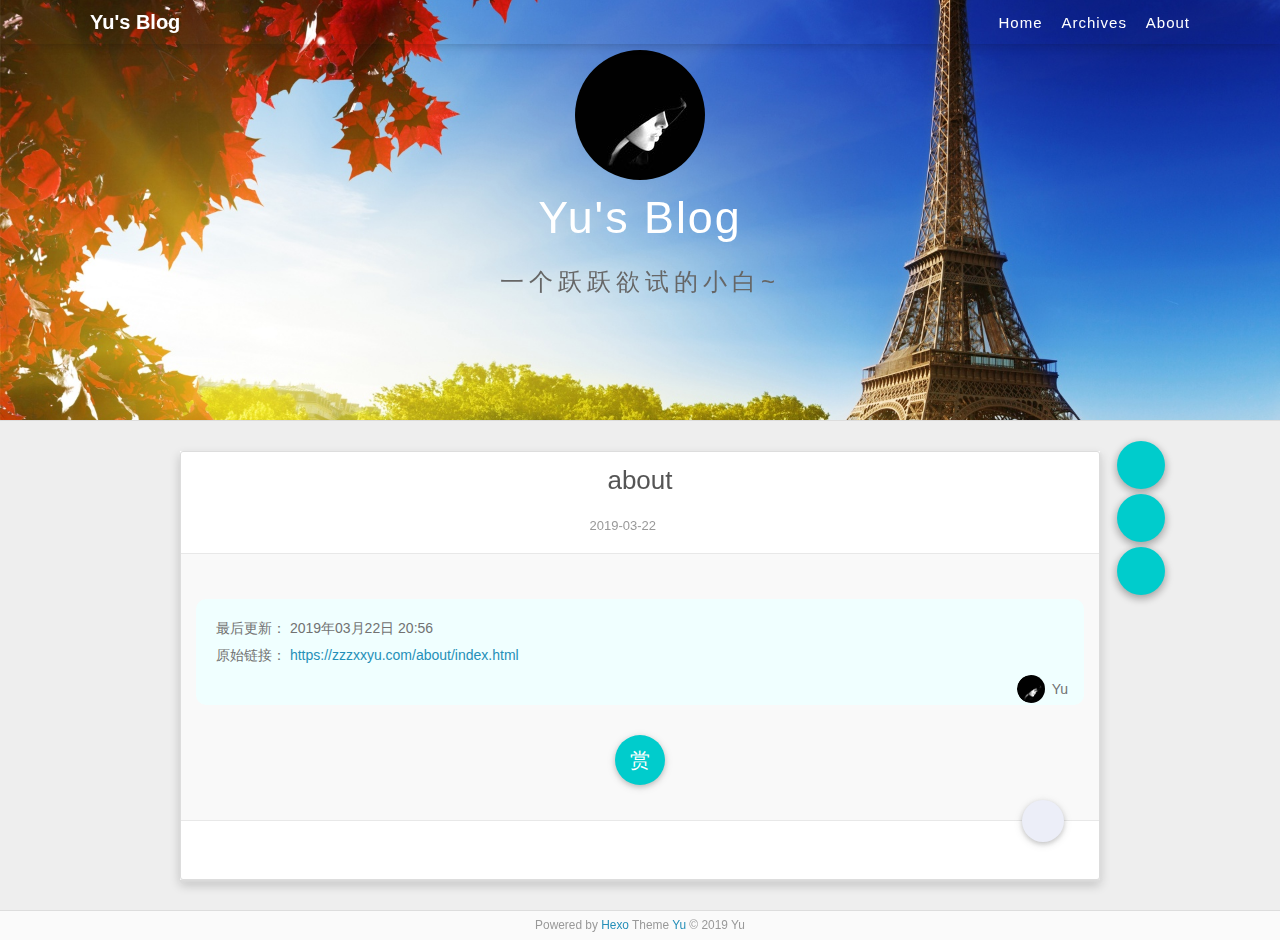
==== commit 3cb540ec: "Site updated: 2019-03-22 21:47:35" ====
--- a/about/index.html
+++ b/about/index.html
@@ -265,7 +265,7 @@
 
       <p>
         Powered by  <a href="http://hexo.io/" target="_blank">Hexo</a>
-        Theme <a href="//github.com/wongminho/hexo-theme-miho" target="_blank">MiHo</a>
+        Theme <a href="//github.com/zzzxxyu/YuBlog.github.io" target="_blank">Yu</a>
       &copy; 2019 Yu<br>
       </p>
     </div>
--- a/css/style.css
+++ b/css/style.css
@@ -413,7 +413,7 @@
   left: 0;
   width: 100%;
   height: 100%;
-  background: url("../images/997177.jpg") center #000;
+  background: url("../images/b.jpg") center #000;
   -webkit-background-size: cover;
   -moz-background-size: cover;
   background-size: cover;
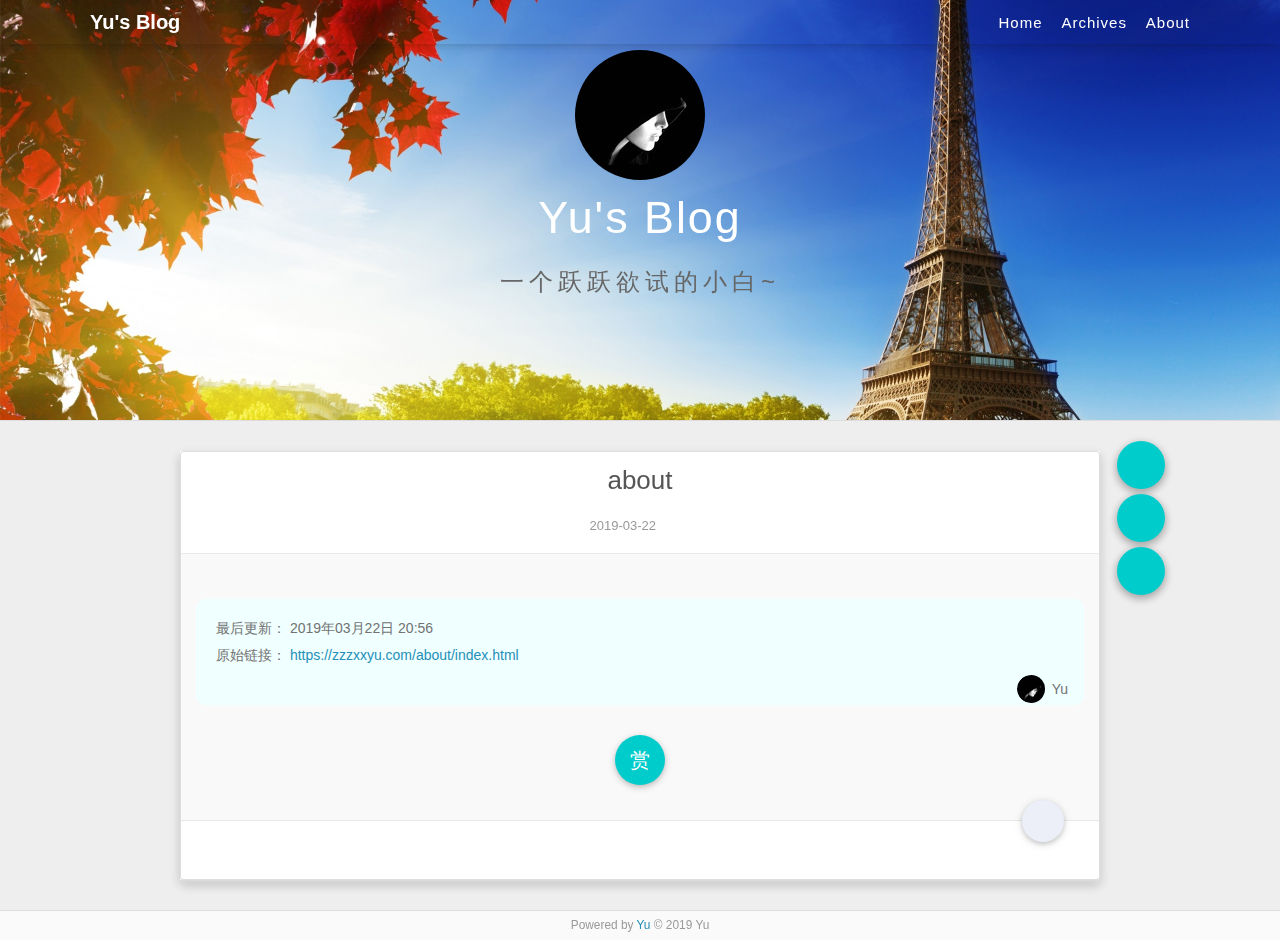
==== commit 120de8da: "Site updated: 2019-03-22 22:00:18" ====
--- a/about/index.html
+++ b/about/index.html
@@ -264,8 +264,7 @@
 
 
       <p>
-        Powered by  <a href="http://hexo.io/" target="_blank">Hexo</a>
-        Theme <a href="//github.com/zzzxxyu/YuBlog.github.io" target="_blank">Yu</a>
+        Powered by  <a href="https://github.com/zzzxxyu/" target="_blank">Yu</a>
       &copy; 2019 Yu<br>
       </p>
     </div>
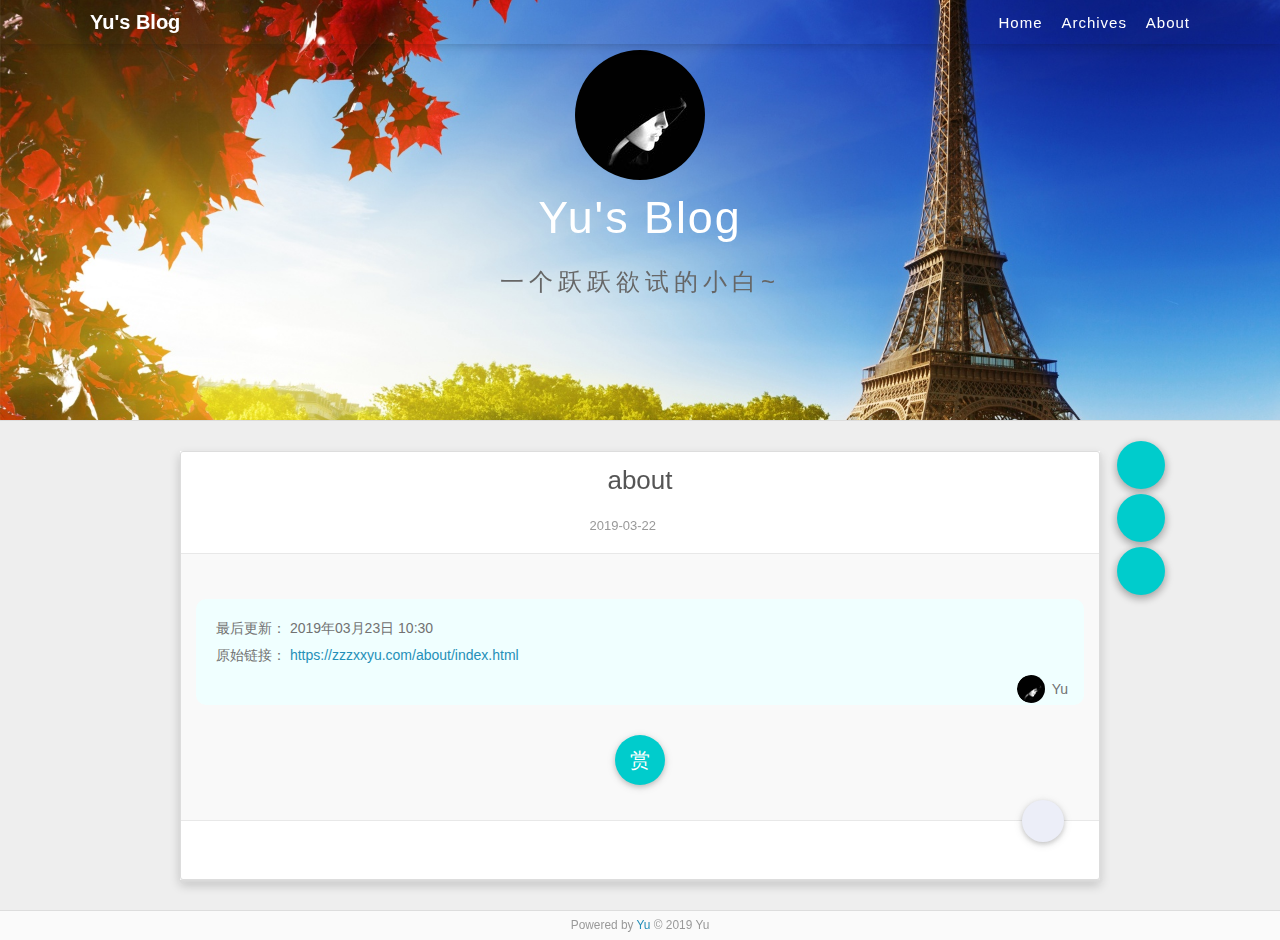
==== commit d8da7a96: "Site updated: 2019-03-23 13:35:25" ====
--- a/about/index.html
+++ b/about/index.html
@@ -15,7 +15,7 @@
 <meta property="og:site_name" content="Yu&#39;s Blog">
 <meta property="og:description" content="一个跃跃欲试的小白">
 <meta property="og:locale" content="zh">
-<meta property="og:updated_time" content="2019-03-22T12:56:30.967Z">
+<meta property="og:updated_time" content="2019-03-23T02:30:40.282Z">
 <meta name="twitter:card" content="summary">
 <meta name="twitter:title" content="about">
 <meta name="twitter:description" content="一个跃跃欲试的小白">
@@ -91,16 +91,16 @@
             <nav class="header-nav">
                 <div class="social">
                     
-                        <a title="MinHow" target="_blank" href="//minhow.com">
+                        <a title="MinHow" target="_blank" href="//zzzxxyu.com">
                             <i class="fa fa-home fa-2x"></i></a>
                     
                         <a title="Github" target="_blank" href="//github.com/zzzxxyu">
                             <i class="fa fa-github fa-2x"></i></a>
                     
-                        <a title="Weibo" target="_blank" href="//weibo.com/zxy">
+                        <a title="Weibo" target="_blank" href="//weibo.com/">
                             <i class="fa fa-weibo fa-2x"></i></a>
                     
-                        <a title="Twitter" target="_blank" href="//twitter.com/zxy">
+                        <a title="Twitter" target="_blank" href="//twitter.com/">
                             <i class="fa fa-twitter fa-2x"></i></a>
                     
                 </div>
@@ -141,7 +141,7 @@
             
             <div class="post-copyright">
     <div class="content">
-        <p>最后更新： 2019年03月22日 20:56</p>
+        <p>最后更新： 2019年03月23日 10:30</p>
         <p>原始链接： <a class="post-url" href="/about/index.html" title="about">https://zzzxxyu.com/about/index.html</a></p>
         <footer>
             <a href="https://zzzxxyu.com">
@@ -169,10 +169,18 @@
     <div class="reward-content">
         
         <div class="reward-code">
-            <img id="rewardCode" src="/" alt="打赏二维码">
+            <img id="rewardCode" src="/images/wechat.jpg" alt="打赏二维码">
         </div>
         <div class="reward-select">
             
+            <label class="reward-select-item checked" data-id="wechat" data-wechat="/images/wechat.jpg">
+                <img class="reward-select-item-wechat" src="/images/wechat.png" alt="微信">
+            </label>
+            
+            
+            <label class="reward-select-item" data-id="alipay" data-alipay="/images/alipay.jpg">
+                <img class="reward-select-item-alipay" src="/images/alipay.png" alt="支付宝">
+            </label>
             
         </div>
     </div>
@@ -264,7 +272,7 @@
 
 
       <p>
-        Powered by  <a href="https://github.com/zzzxxyu/" target="_blank">Yu</a>
+        Powered by  <a target="_blank">Yu</a>
       &copy; 2019 Yu<br>
       </p>
     </div>
